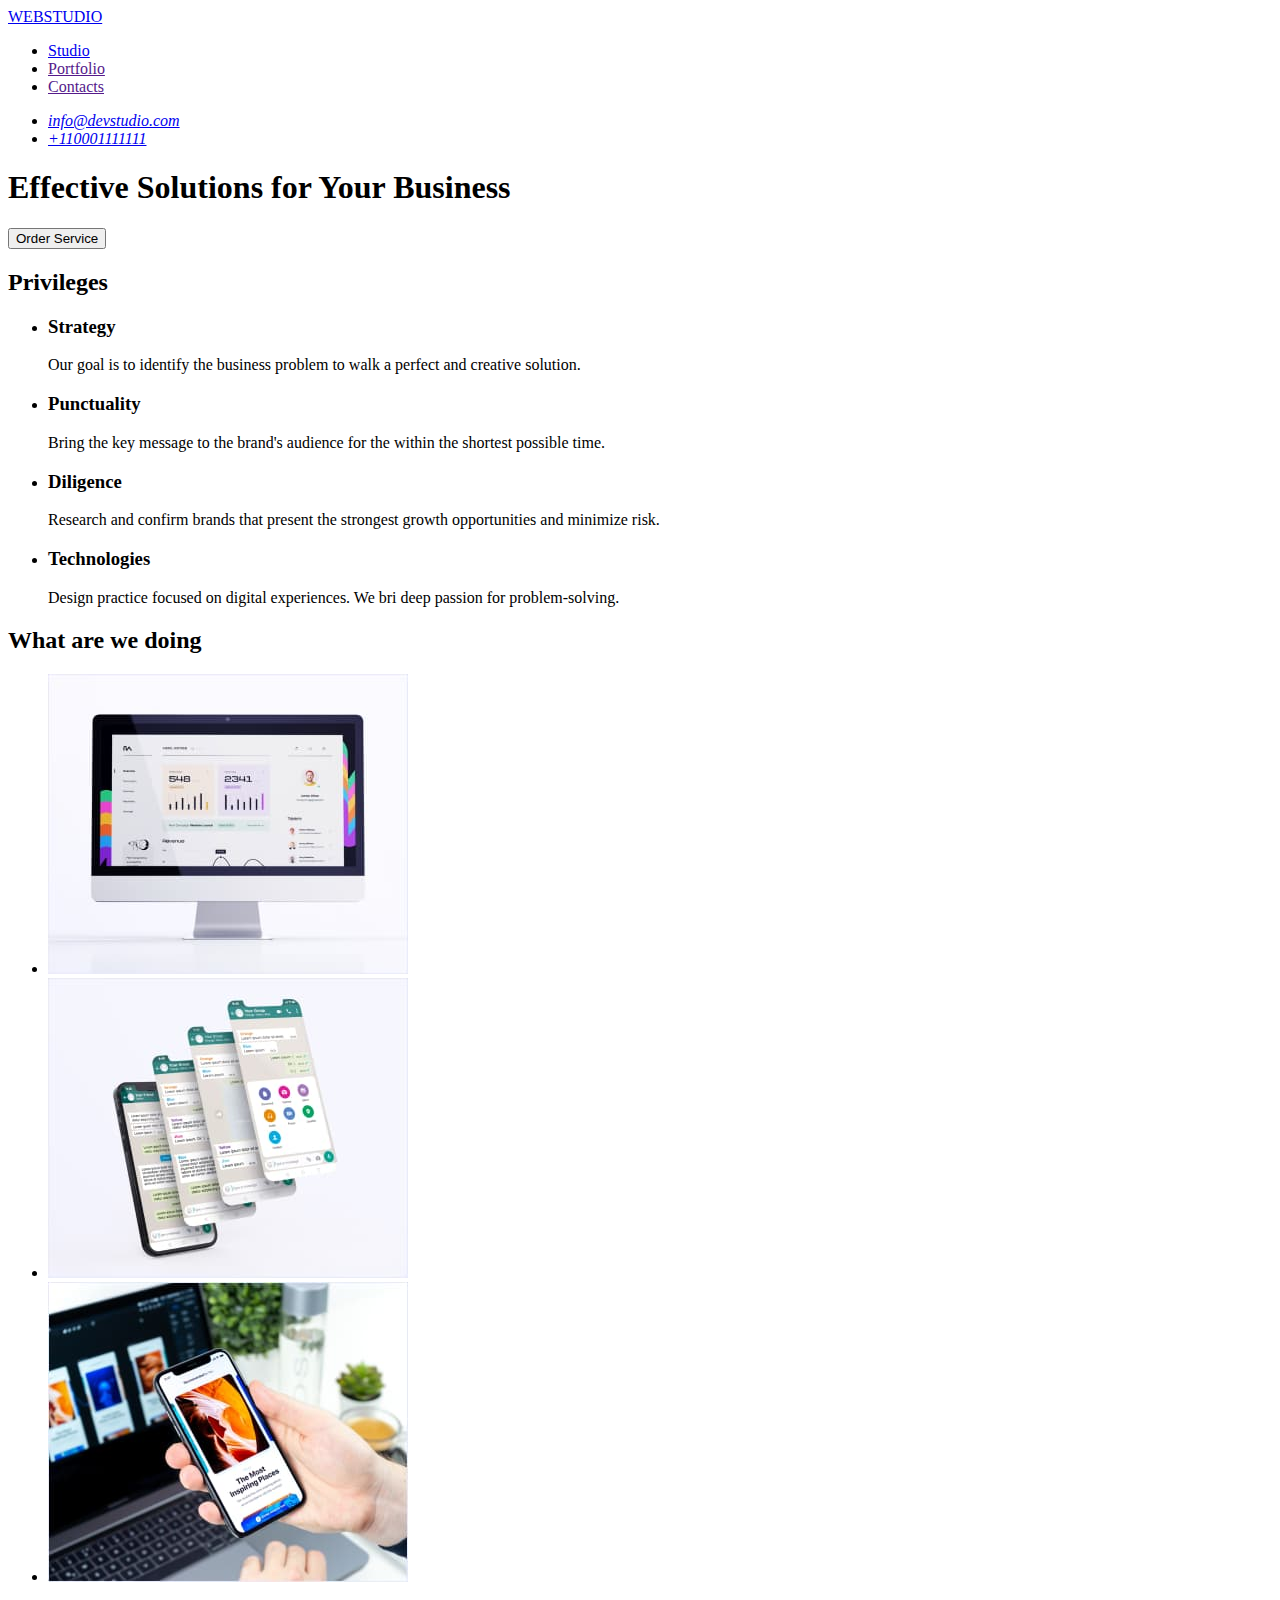
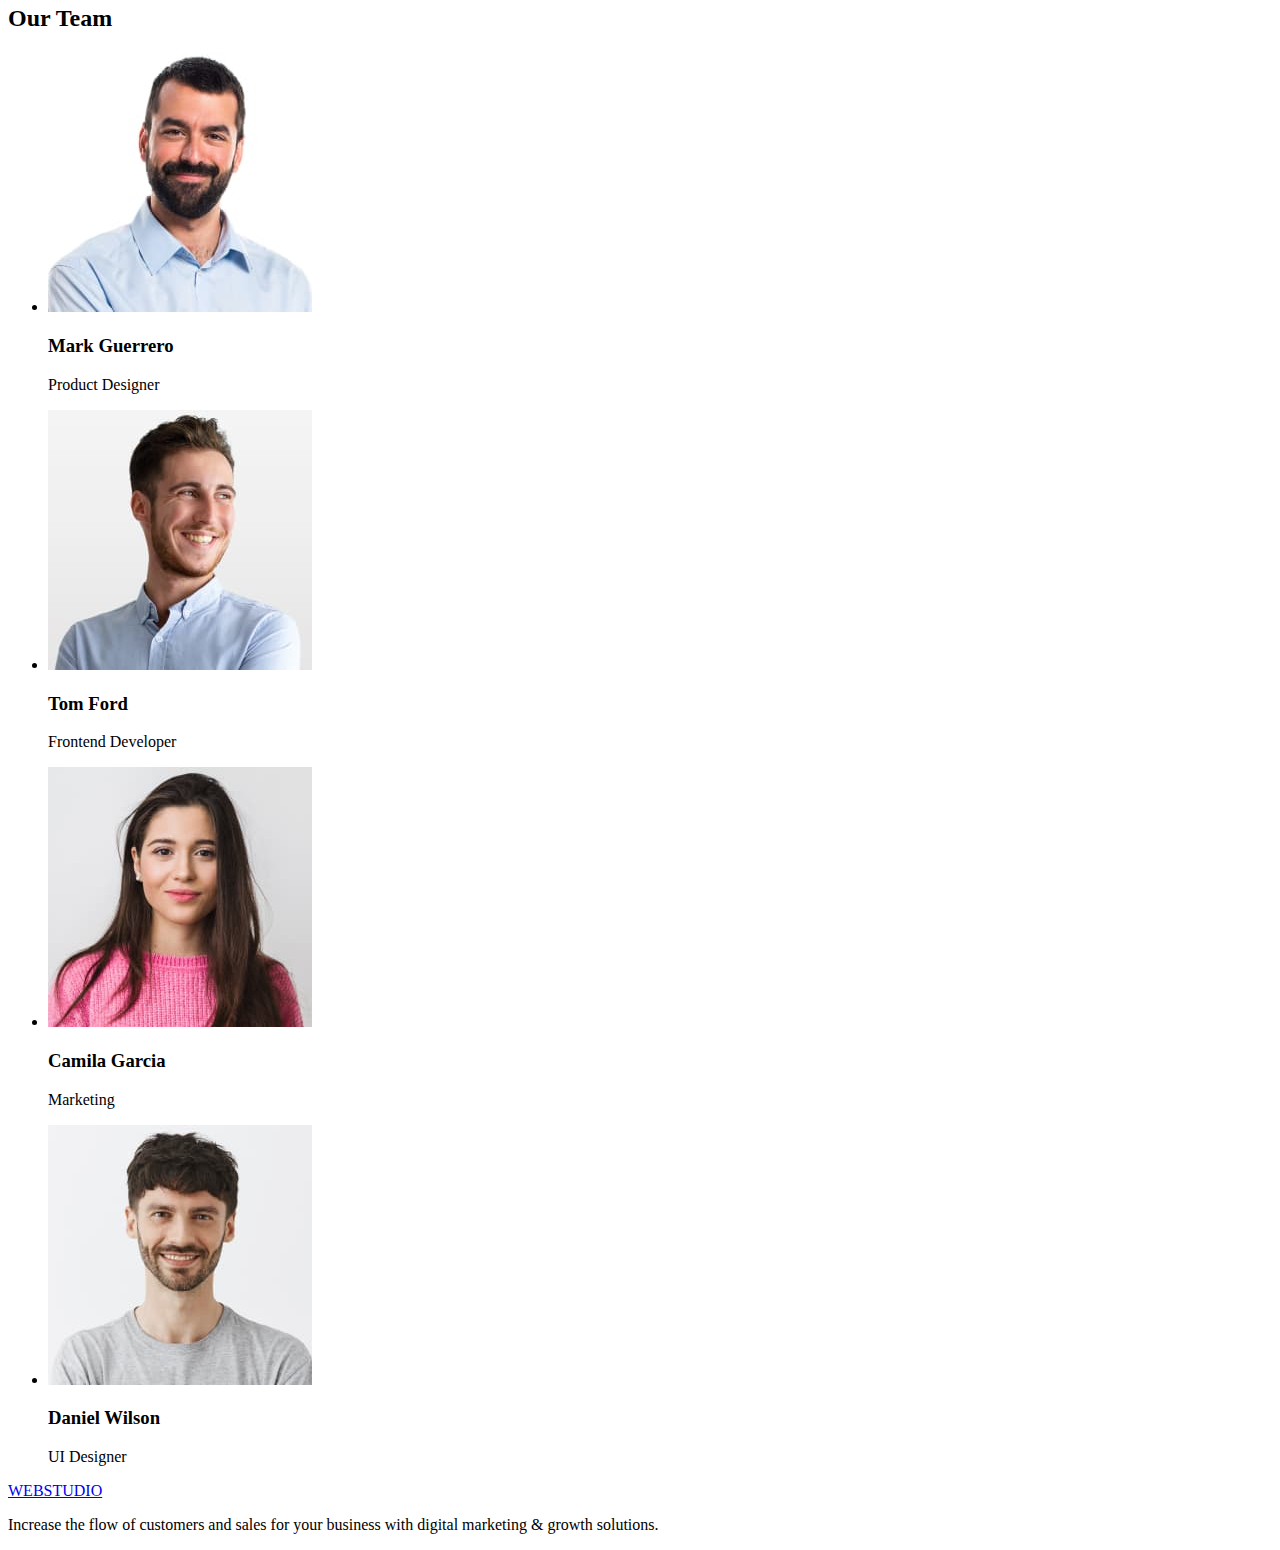
==== index.html @ 7f8f4b5c "Initial commit" ====
<!DOCTYPE html>
<html lang="en">
  <head>
    <meta charset="UTF-8" />
    <meta http-equiv="X-UA-Compatible" content="IE=edge" />
    <meta name="home-work-1" content="taping code" />
    <title>home-work-1</title>
  </head>
  <body>
    <!--Навігаційний заголовок-->
    <header>
      <nav>
        <a href="./index.html">WEBSTUDIO</a>
        <ul>
          <li><a href="./index.html">Studio</a></li>
          <li><a href="">Portfolio</a></li>
          <li><a href="">Contacts</a></li>
        </ul>
      </nav>
      <address>
        <ul>
          <li><a href="mailto:info@devstudio.com">info@devstudio.com</a></li>
          <li><a href="tel:+110001111111">+110001111111</a></li>
        </ul>
      </address>
    </header>
    <!--Підзаголовок-->
    <main>
      <section>
        <h1>Effective Solutions for Your Business</h1>
        <button type="button">Order Service</button>
      </section>

      <!--Переваги-->
      <section>
        <h2>Privileges</h2>
        <ul>
          <li>
            <h3>Strategy</h3>
            <p>
              Our goal is to identify the business problem to walk a perfect and
              creative solution.
            </p>
          </li>

          <li>
            <h3>Punctuality</h3>
            <p>
              Bring the key message to the brand's audience for the within the
              shortest possible time.
            </p>
          </li>
          <li>
            <h3>Diligence</h3>
            <p>
              Research and confirm brands that present the strongest growth
              opportunities and minimize risk.
            </p>
          </li>
          <li>
            <h3>Technologies</h3>
            <p>
              Design practice focused on digital experiences. We bri deep
              passion for problem-solving.
            </p>
          </li>
        </ul>
      </section>
      <!--Приклади робіт-->
      <section>
        <h2>What are we doing</h2>
        <ul>
          <li>
            <img
              src="./images/monitor.jpg"
              alt="Computer monitor"
              width="360"
              height="300"
            />
          </li>
          <li>
            <img
              src="./images/handy-display.jpg"
              alt="mobile fone display"
              width="360"
              height="300"
            />
          </li>
          <li>
            <img
              src="./images/handy-hand-laptop.jpg"
              alt="mobile fone in the hand"
              width="360"
              height="300"
            />
          </li>
        </ul>
      </section>

      <!--Team consist-->

      <section>
        <h2>Our Team</h2>
        <ul>
          <li>
            <img
              src="./images/marc-guererro.jpg"
              alt="face of man"
              width="264"
              height="260"
            />
            <h3>Mark Guerrero</h3>
            <p>Product Designer</p>
          </li>
          <li>
            <img
              src="./images/tom-ford.jpg"
              alt="man face"
              width="264"
              height="260"
            />
            <h3>Tom Ford</h3>
            <p>Frontend Developer</p>
          </li>
          <li>
            <img
              src="./images/camila-garsia.jpg"
              alt="woman face"
              width="264"
              height="260"
            />
            <h3>Camila Garcia</h3>
            <p>Marketing</p>
          </li>
          <li>
            <img
              src="./images/daniel-wilson.jpg"
              alt="face of man"
              width="264"
              height="260"
            />
            <h3>Daniel Wilson</h3>
            <p>UI Designer</p>
          </li>
        </ul>
      </section>
    </main>
    <!-- Footer-->
    <footer>
      <a href="./index.html">WEBSTUDIO</a>
      <p>
        Increase the flow of customers and sales for your business with digital
        marketing & growth solutions.
      </p>
    </footer>
  </body>
</html>
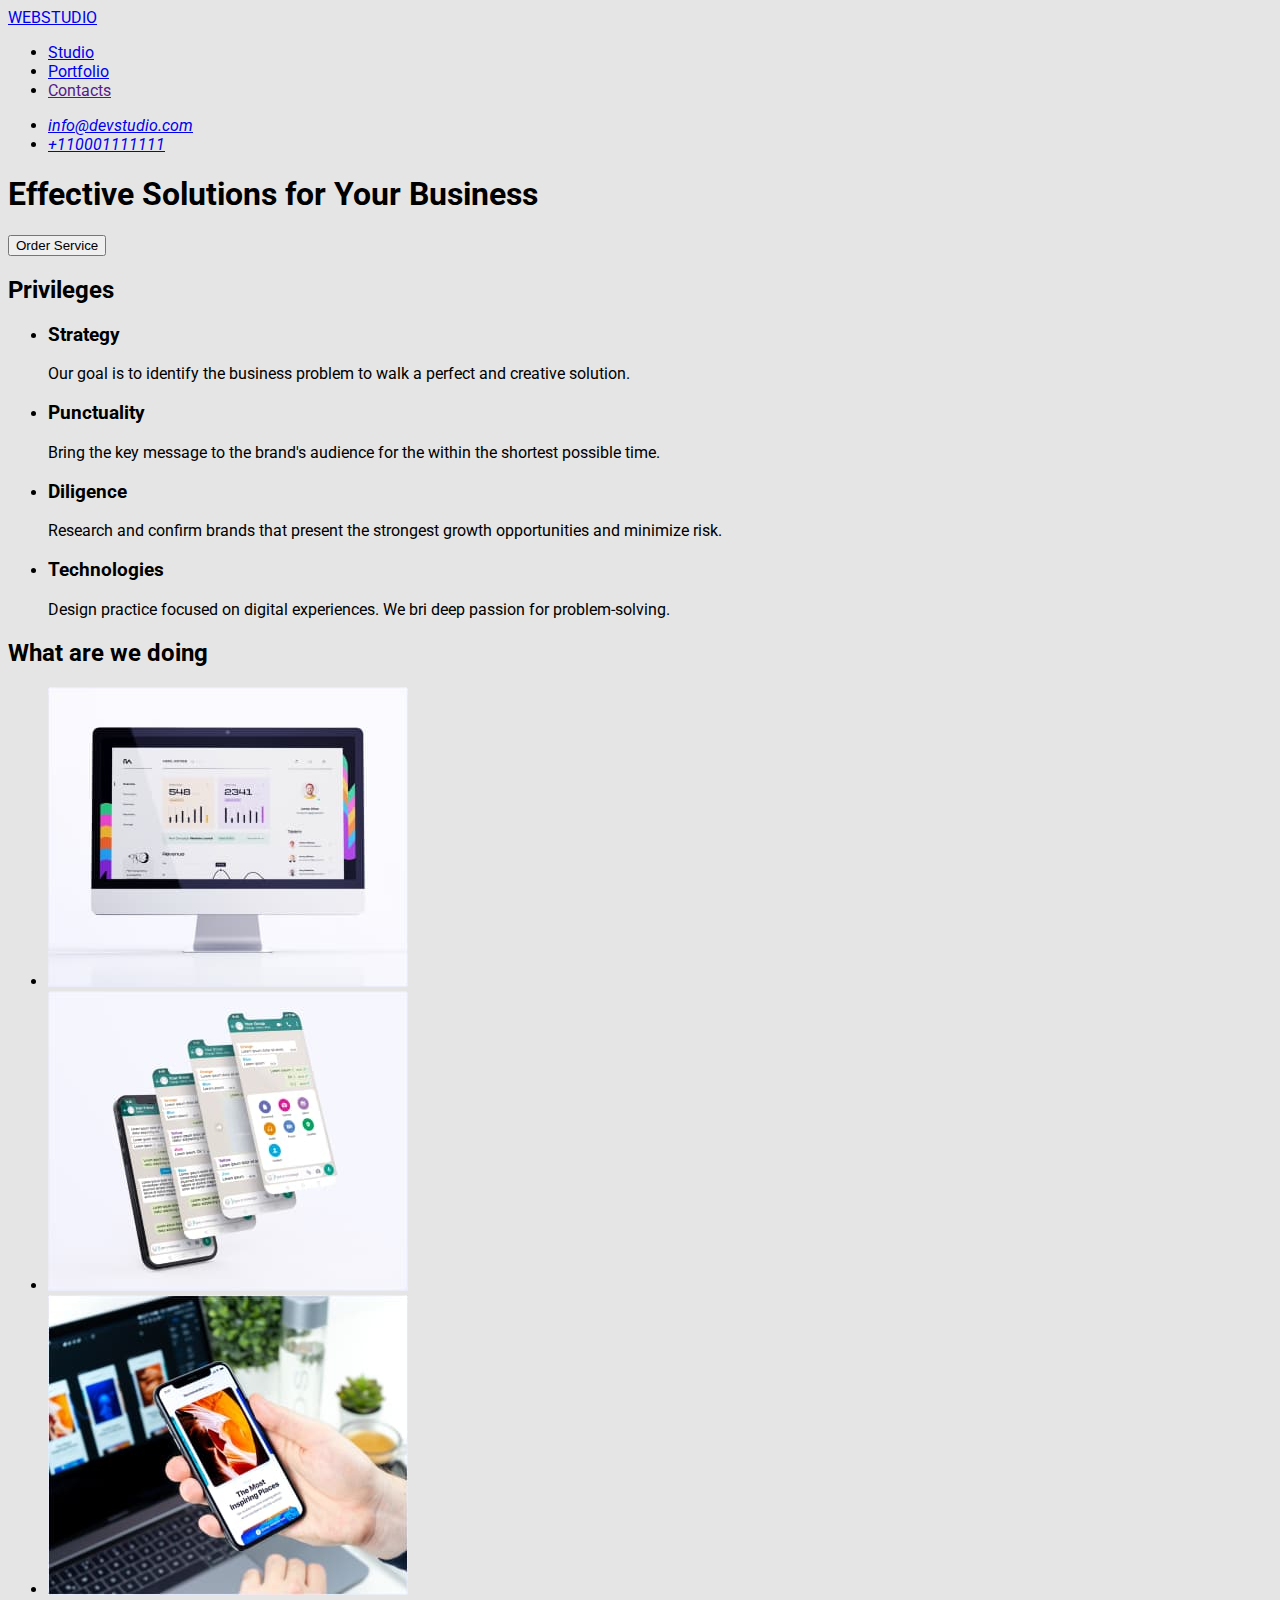
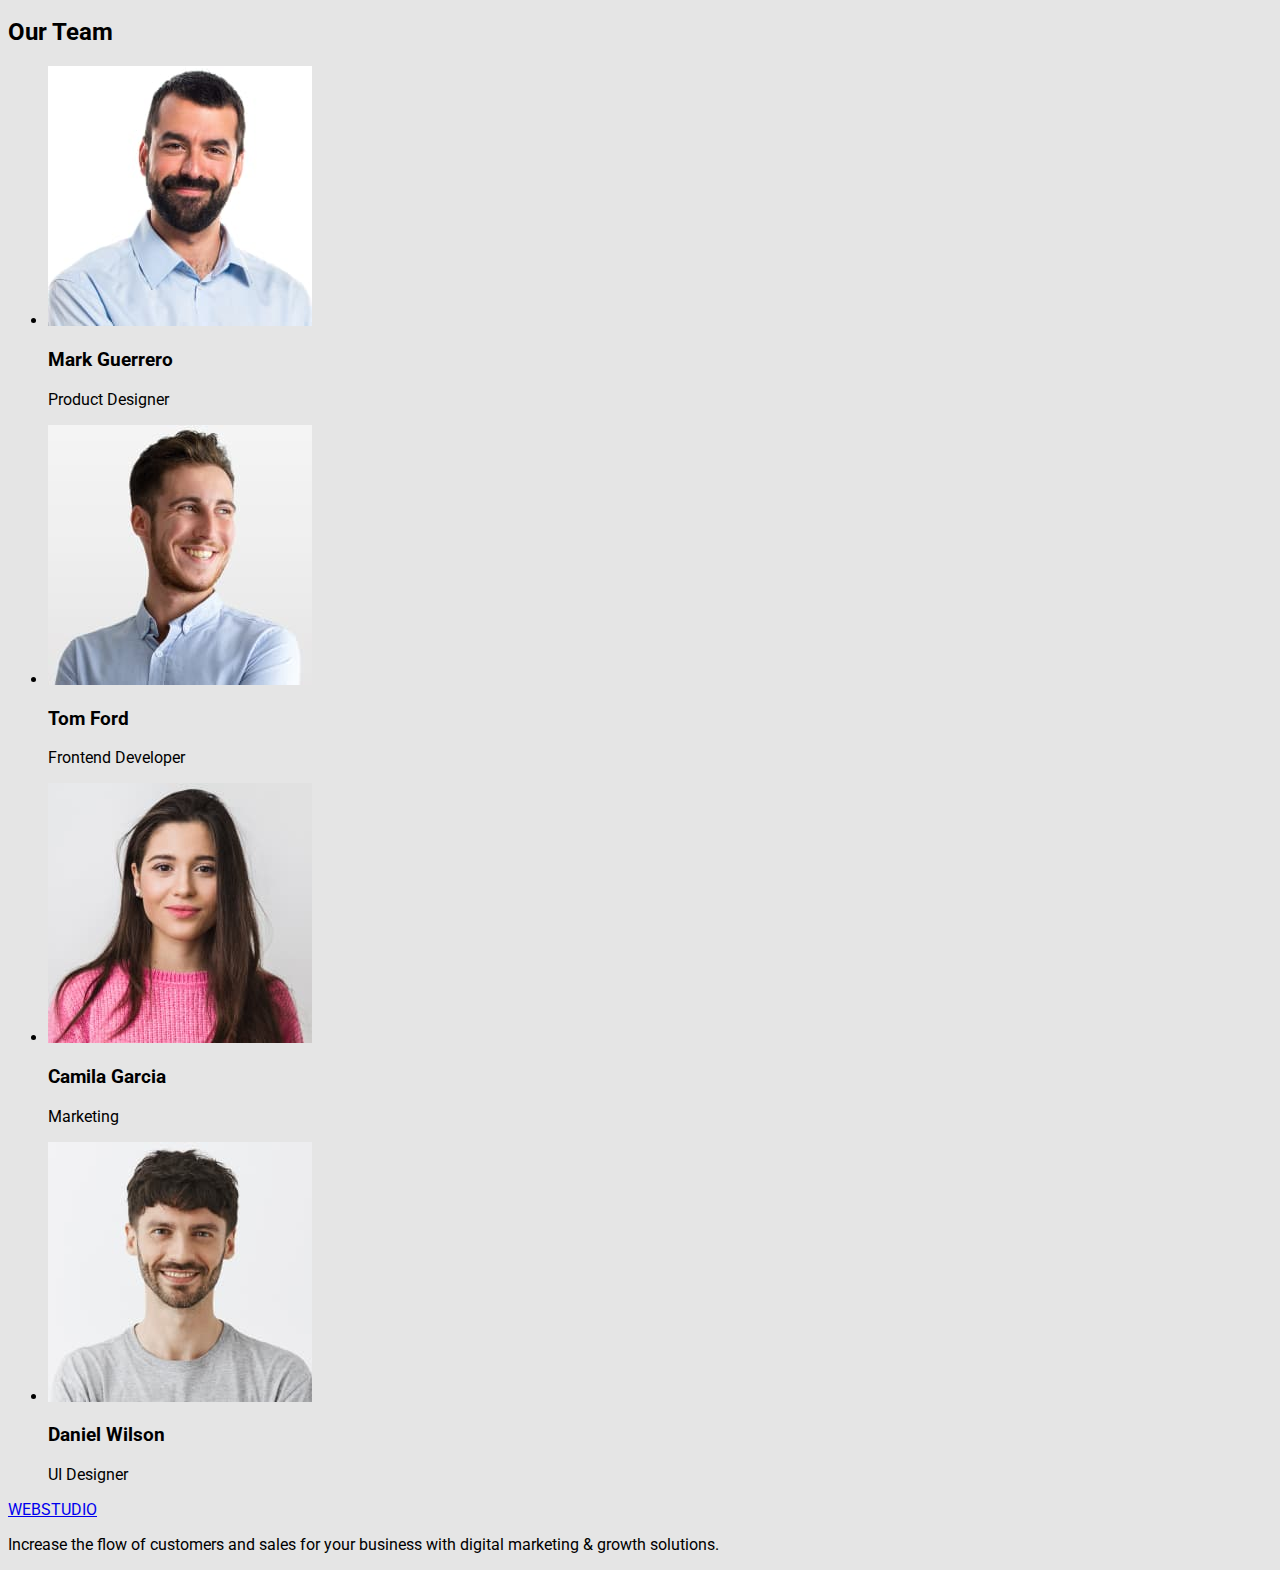
==== commit 6388204f: "eded portfolio+css" ====
--- a/index.html
+++ b/index.html
@@ -4,7 +4,14 @@
     <meta charset="UTF-8" />
     <meta http-equiv="X-UA-Compatible" content="IE=edge" />
     <meta name="home-work-1" content="taping code" />
-    <title>home-work-1</title>
+    <title>home-work-2</title>
+    <link rel="preconnect" href="https://fonts.googleapis.com" />
+    <link rel="preconnect" href="https://fonts.gstatic.com" crossorigin />
+    <link
+      href="https://fonts.googleapis.com/css2?family=Raleway:wght@800&family=Roboto:wght@400;500;700;900&display=swap"
+      rel="stylesheet"
+    />
+    <link rel="stylesheet" href="./css/style.css" />
   </head>
   <body>
     <!--Навігаційний заголовок-->
@@ -13,7 +20,7 @@
         <a href="./index.html">WEBSTUDIO</a>
         <ul>
           <li><a href="./index.html">Studio</a></li>
-          <li><a href="">Portfolio</a></li>
+          <li><a href="./portfolio.html">Portfolio</a></li>
           <li><a href="">Contacts</a></li>
         </ul>
       </nav>
--- a/css/style.css
+++ b/css/style.css
@@ -0,0 +1,8 @@
+:root {
+  --main-text-color: #2e2f42;
+}
+body {
+  font-family: 'Raleway', sans-serif;
+  font-family: 'Roboto', sans-serif;
+  background-color: #e5e5e5;
+}
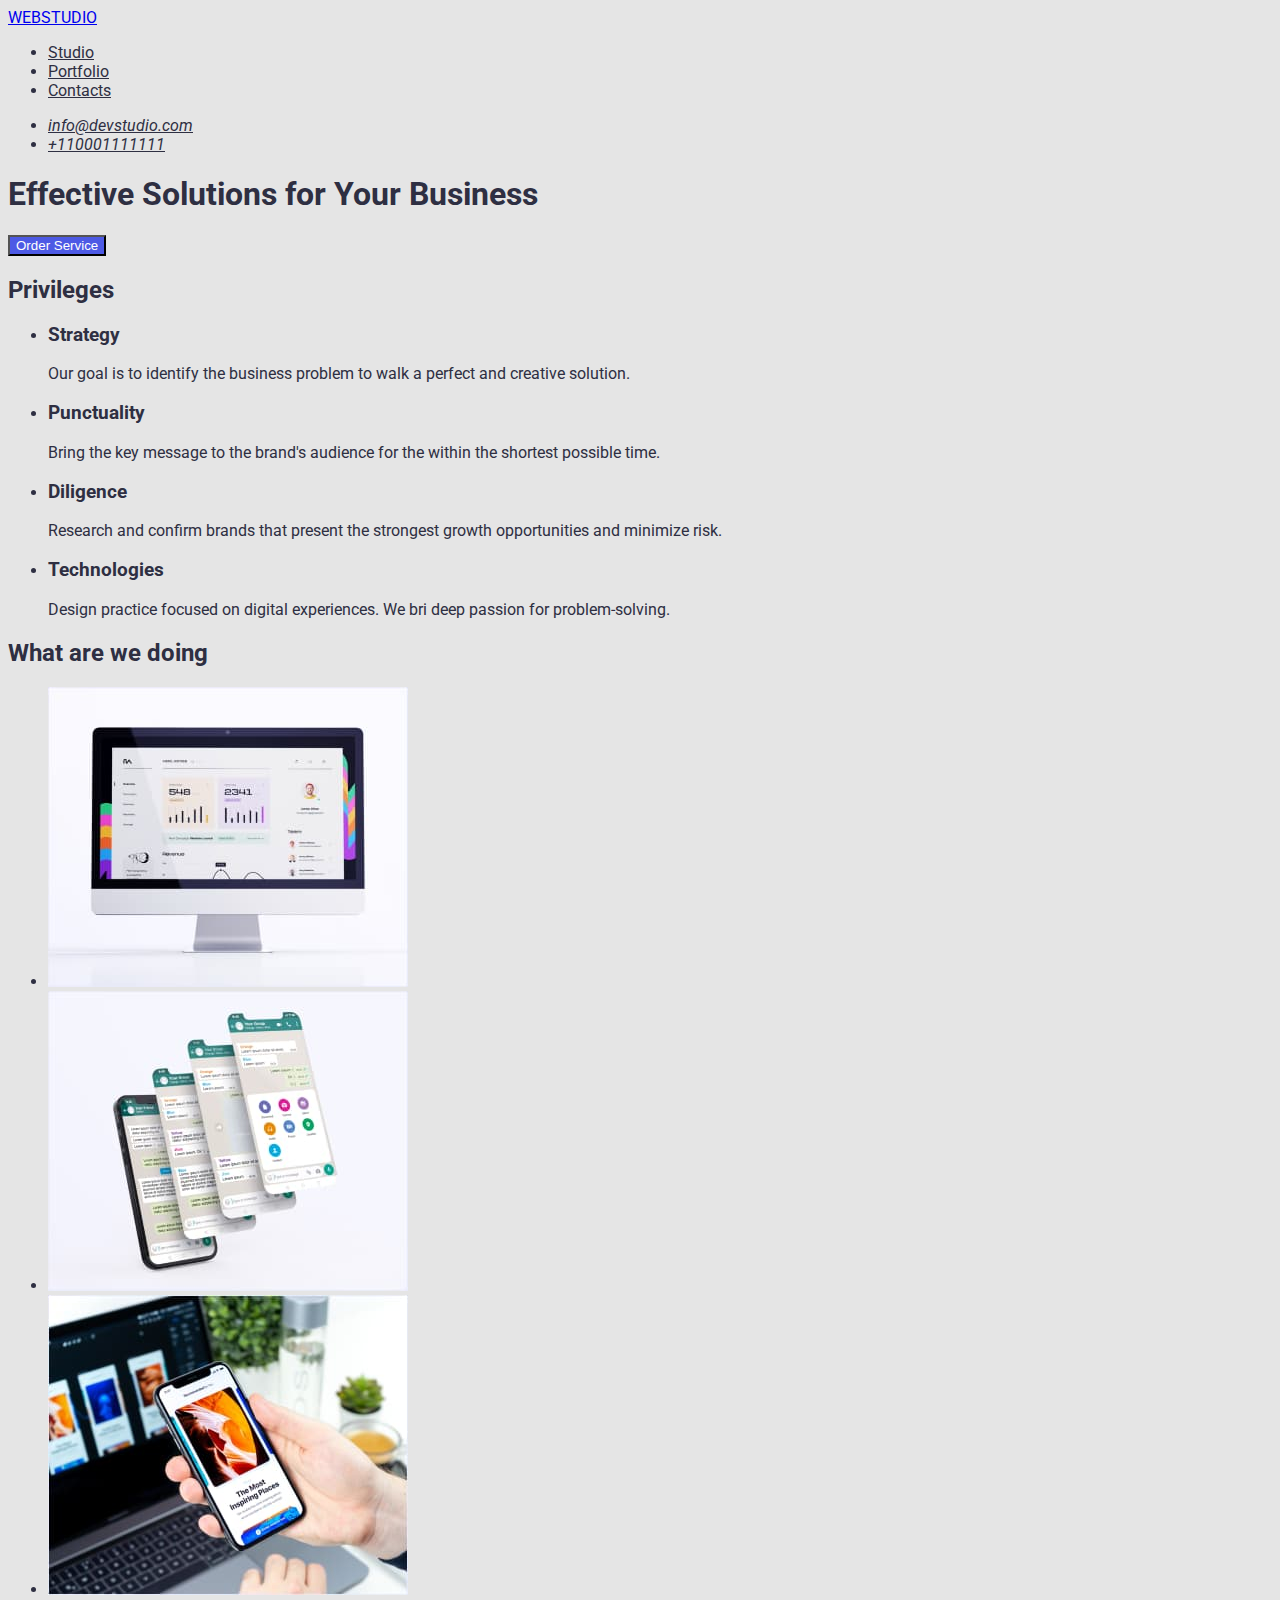
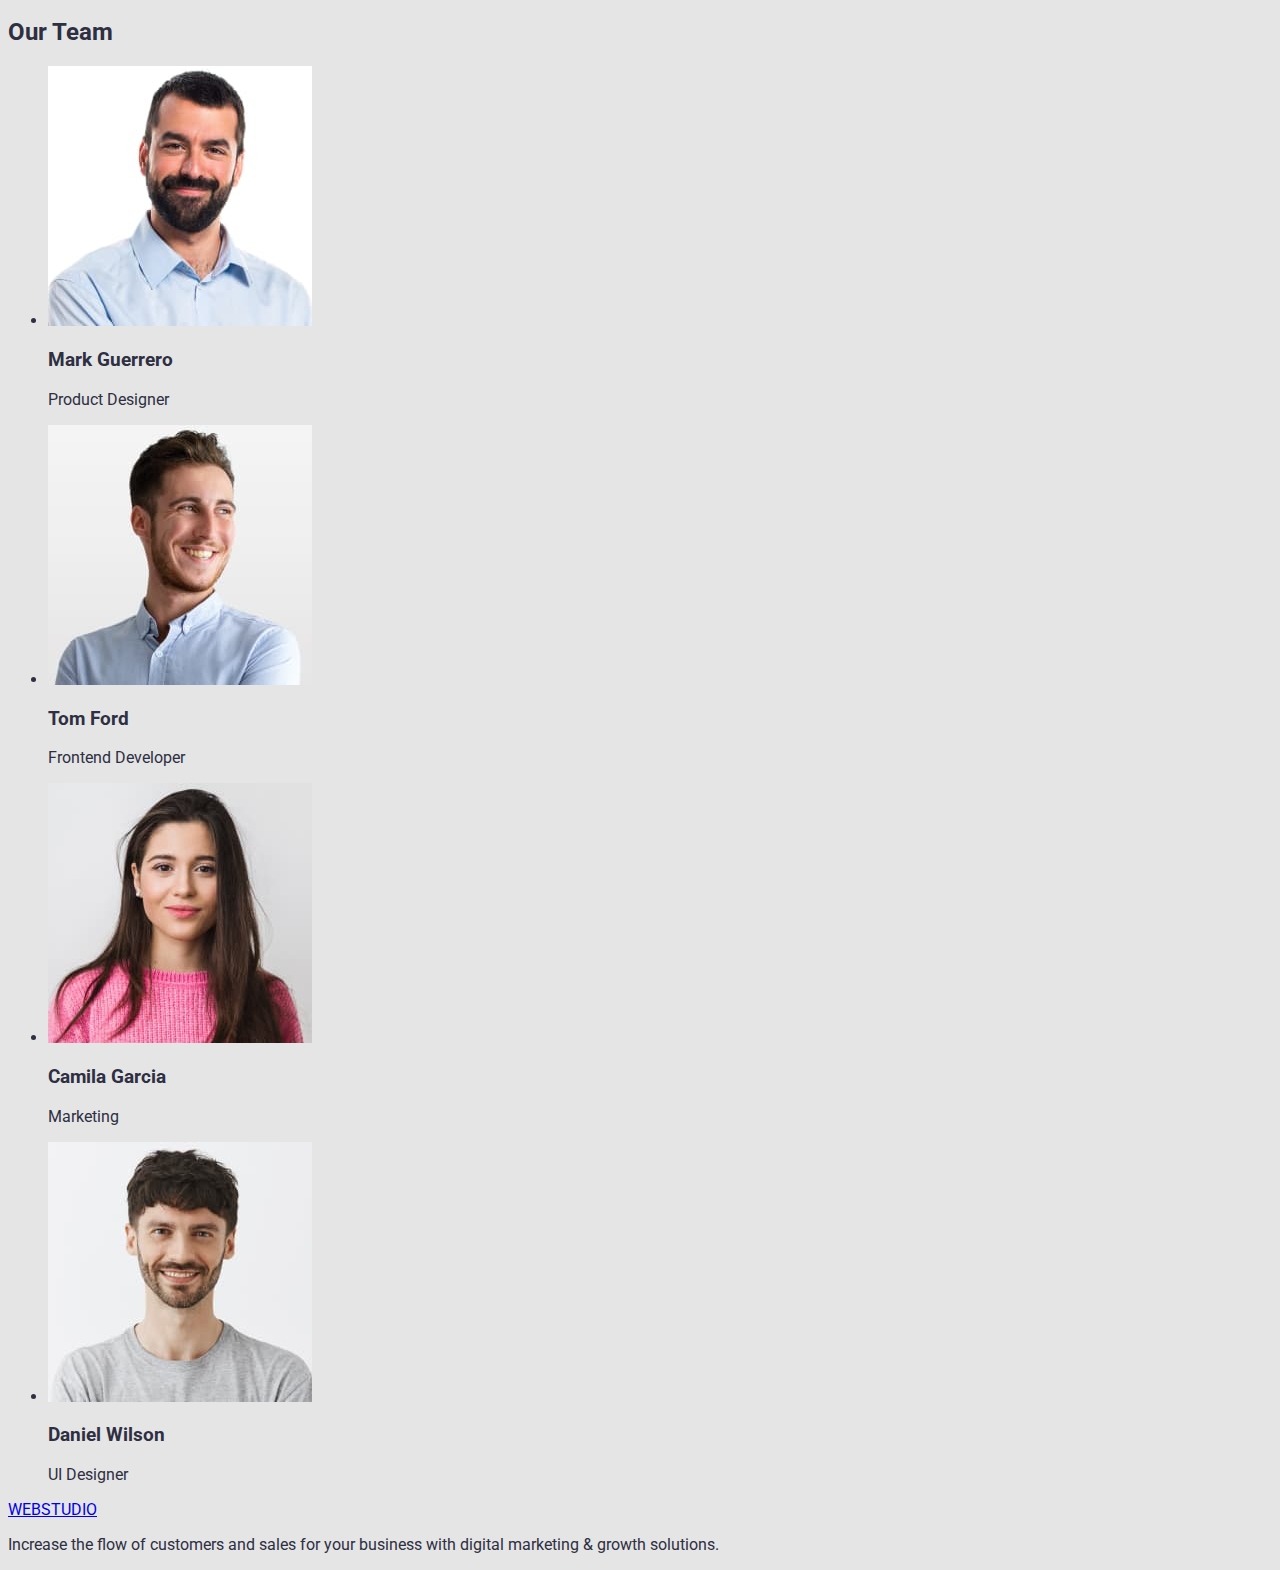
==== commit f4c10826: "colorising" ====
--- a/index.html
+++ b/index.html
@@ -19,15 +19,27 @@
       <nav>
         <a href="./index.html">WEBSTUDIO</a>
         <ul>
-          <li><a href="./index.html">Studio</a></li>
-          <li><a href="./portfolio.html">Portfolio</a></li>
-          <li><a href="">Contacts</a></li>
+          <li>
+            <a href="./index.html" class="page navigation">Studio</a>
+          </li>
+          <li>
+            <a href="./portfolio.html" class="page navigation">Portfolio</a>
+          </li>
+          <li><a href="" class="page navigation">Contacts</a></li>
         </ul>
       </nav>
       <address>
         <ul>
-          <li><a href="mailto:info@devstudio.com">info@devstudio.com</a></li>
-          <li><a href="tel:+110001111111">+110001111111</a></li>
+          <li>
+            <a href="mailto:info@devstudio.com" class="page navigation"
+              >info@devstudio.com</a
+            >
+          </li>
+          <li>
+            <a href="tel:+110001111111" class="page navigation"
+              >+110001111111</a
+            >
+          </li>
         </ul>
       </address>
     </header>
@@ -35,7 +47,7 @@
     <main>
       <section>
         <h1>Effective Solutions for Your Business</h1>
-        <button type="button">Order Service</button>
+        <button type="button" class="button primary">Order Service</button>
       </section>
 
       <!--Переваги-->
--- a/css/style.css
+++ b/css/style.css
@@ -1,8 +1,36 @@
 :root {
   --main-text-color: #2e2f42;
+  --primiry-white-color: #ffffff;
+  --button-color: #4d5ae5;
+  --secondary-text-color: #434455;
 }
 body {
   font-family: 'Raleway', sans-serif;
   font-family: 'Roboto', sans-serif;
   background-color: #e5e5e5;
+  color: var(--main-text-color);
 }
+/*Navigation*/
+.page.navigation {
+  color: var(--main-text-color);
+}
+.page.navigation:hover {
+  color: #404bbf;
+}
+/*Button*/
+
+.button {
+  color: var(--main-text-color);
+  background-color: var(--primiry-white-color);
+}
+.button.primary {
+  background-color: var(--button-color);
+  color: var(--primiry-white-color);
+}
+.button.secondary {
+  background-color: #f4f4fd;
+  color: var(--button-color);
+}
+.button.primary:hover {
+  background-color: #404bbf;
+}
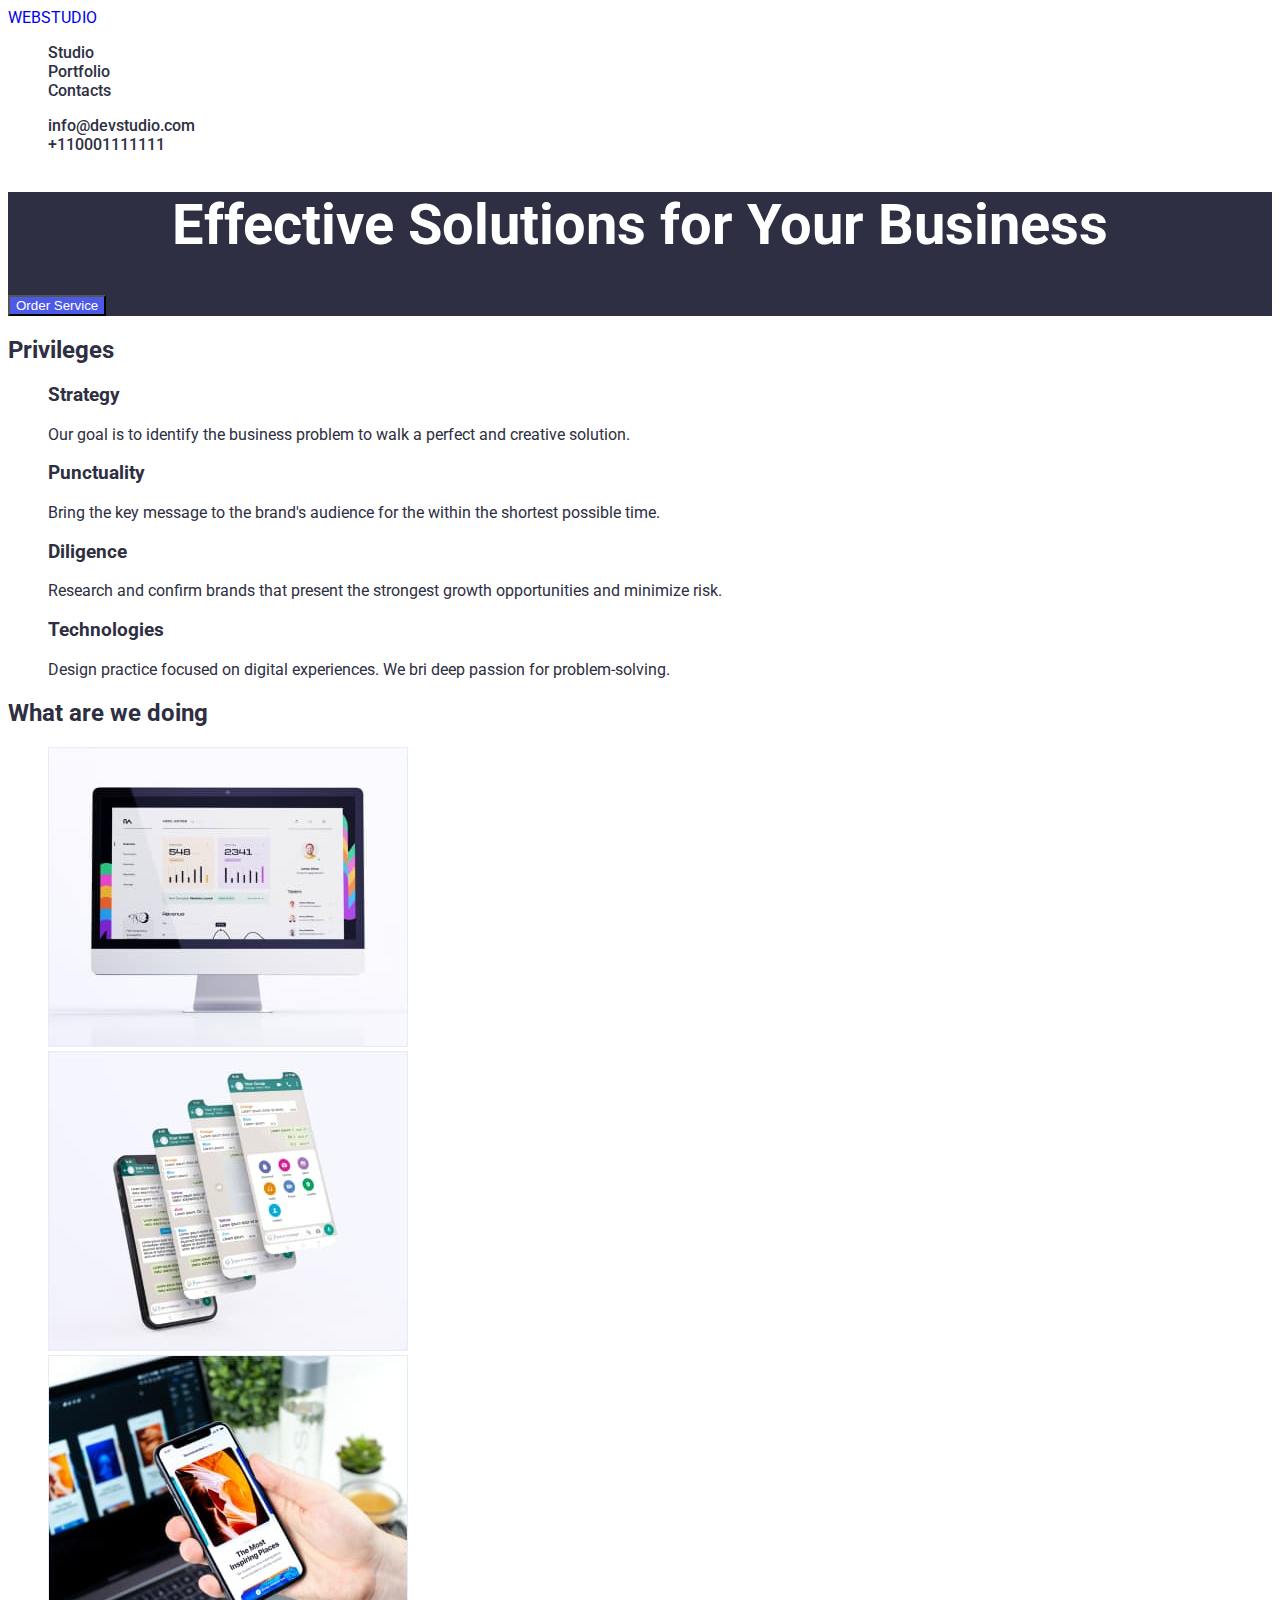
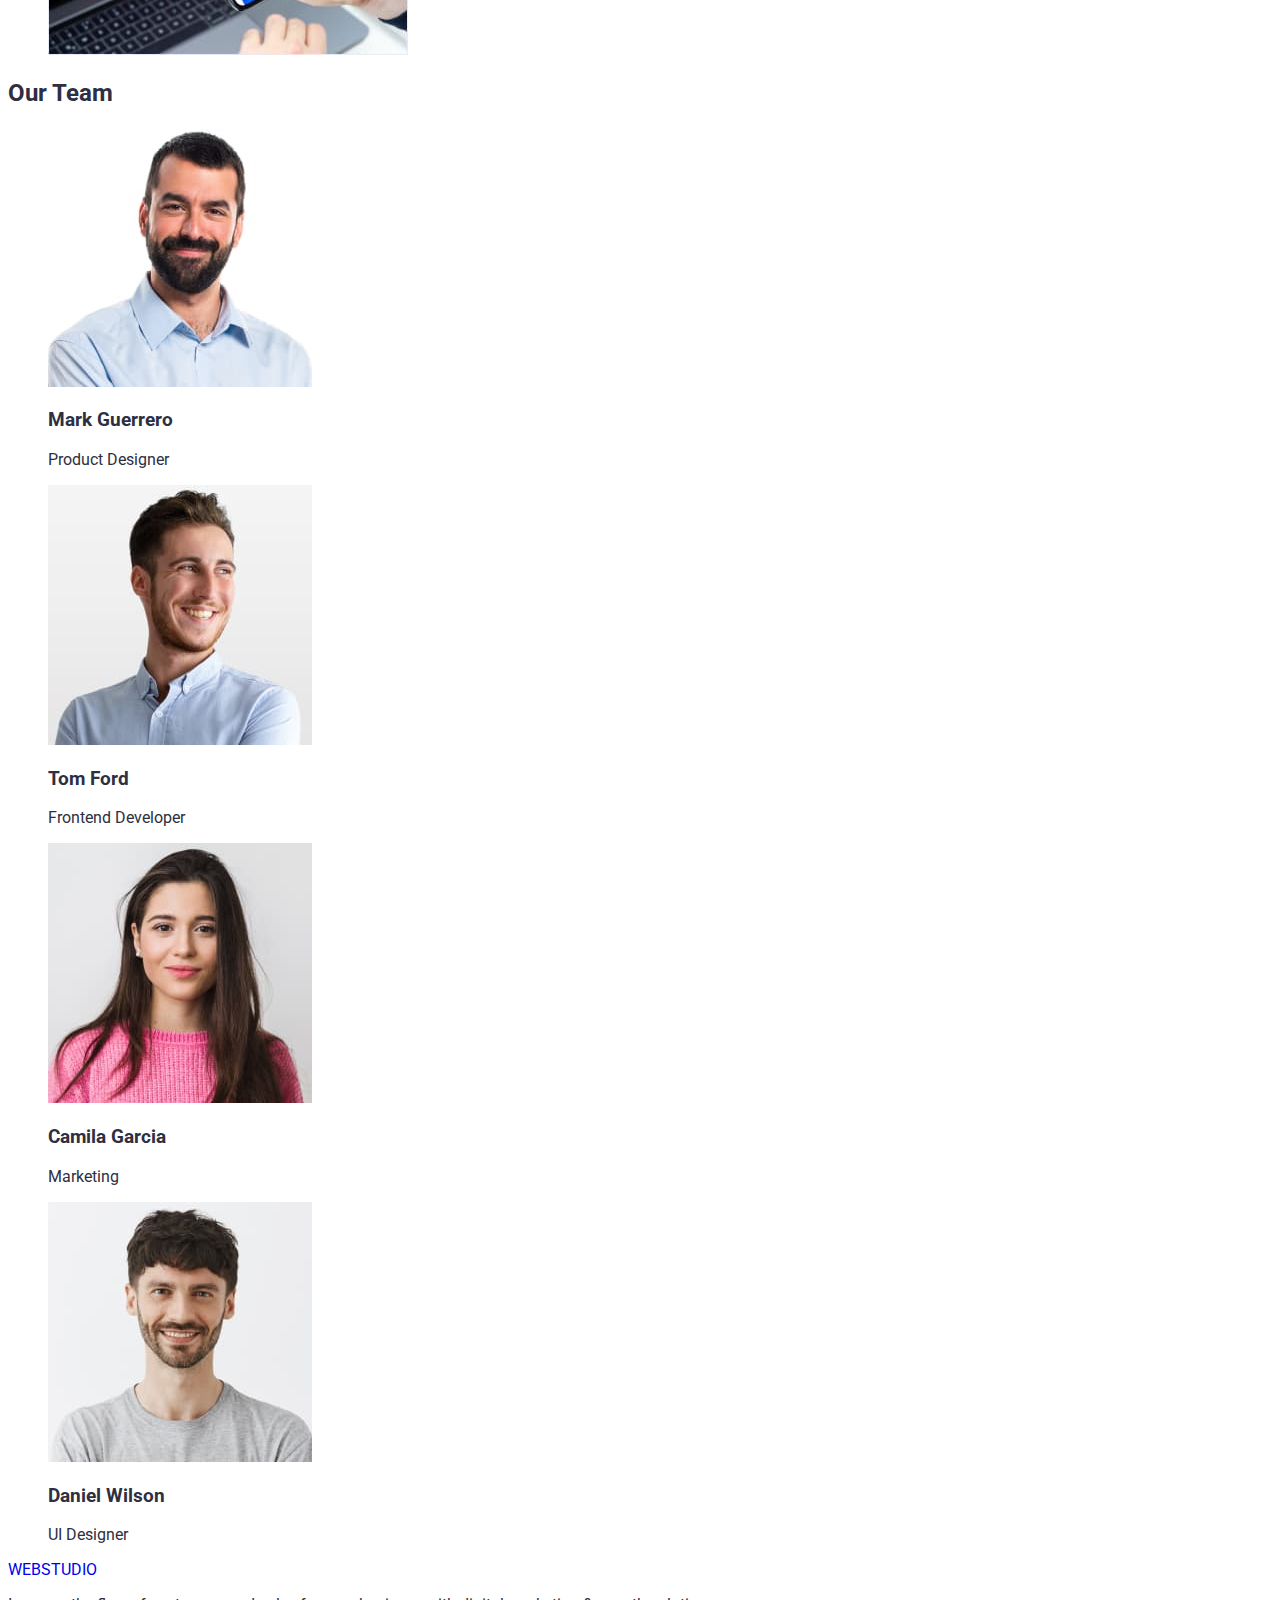
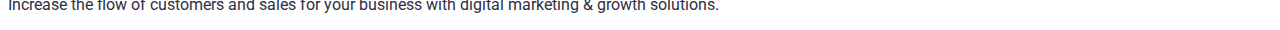
==== commit fd854746: "hover+focus" ====
--- a/index.html
+++ b/index.html
@@ -18,25 +18,28 @@
     <header>
       <nav>
         <a href="./index.html">WEBSTUDIO</a>
+
+        <!--Navigation-->
+
         <ul>
           <li>
-            <a href="./index.html" class="page navigation">Studio</a>
+            <a class="page navigation" href="./index.html">Studio</a>
           </li>
           <li>
-            <a href="./portfolio.html" class="page navigation">Portfolio</a>
+            <a class="page navigation" href="./portfolio.html">Portfolio</a>
           </li>
-          <li><a href="" class="page navigation">Contacts</a></li>
+          <li><a class="page navigation" href="">Contacts</a></li>
         </ul>
       </nav>
       <address>
         <ul>
           <li>
-            <a href="mailto:info@devstudio.com" class="page navigation"
+            <a class="page navigation" href="mailto:info@devstudio.com"
               >info@devstudio.com</a
             >
           </li>
           <li>
-            <a href="tel:+110001111111" class="page navigation"
+            <a class="page navigation" href="tel:+110001111111"
               >+110001111111</a
             >
           </li>
@@ -45,8 +48,8 @@
     </header>
     <!--Підзаголовок-->
     <main>
-      <section>
-        <h1>Effective Solutions for Your Business</h1>
+      <section class="main title">
+        <h1 class="title text">Effective Solutions for Your Business</h1>
         <button type="button" class="button primary">Order Service</button>
       </section>
 
--- a/css/style.css
+++ b/css/style.css
@@ -7,15 +7,42 @@
 body {
   font-family: 'Raleway', sans-serif;
   font-family: 'Roboto', sans-serif;
-  background-color: #e5e5e5;
+  background-color: #ffffff;
   color: var(--main-text-color);
 }
+ul {
+  list-style: none;
+}
+a {
+  text-decoration: none;
+}
+
 /*Navigation*/
 .page.navigation {
   color: var(--main-text-color);
 }
-.page.navigation:hover {
+.page.navigation:hover,
+.page.navigation:focus {
   color: #404bbf;
+}
+.page.navigation {
+  font-family: 'Roboto';
+  font-style: normal;
+  font-weight: 500;
+  font-size: 16px;
+}
+/* Main */
+.main.title {
+  background-color: var(--main-text-color);
+  color: var(--primiry-white-color);
+}
+.title.text {
+  font-family: 'Roboto';
+  font-style: normal;
+  font-weight: 700;
+  font-size: 56px;
+  line: 107%;
+  text-align: center;
 }
 /*Button*/
 
@@ -31,6 +58,15 @@
   background-color: #f4f4fd;
   color: var(--button-color);
 }
-.button.primary:hover {
+.button.primary:hover,
+.button.primary:focus {
   background-color: #404bbf;
 }
+
+/* Section */
+.sec.privileges {
+  width: 1128px;
+  height: 104px;
+  left: 156px;
+  top: 792px;
+}
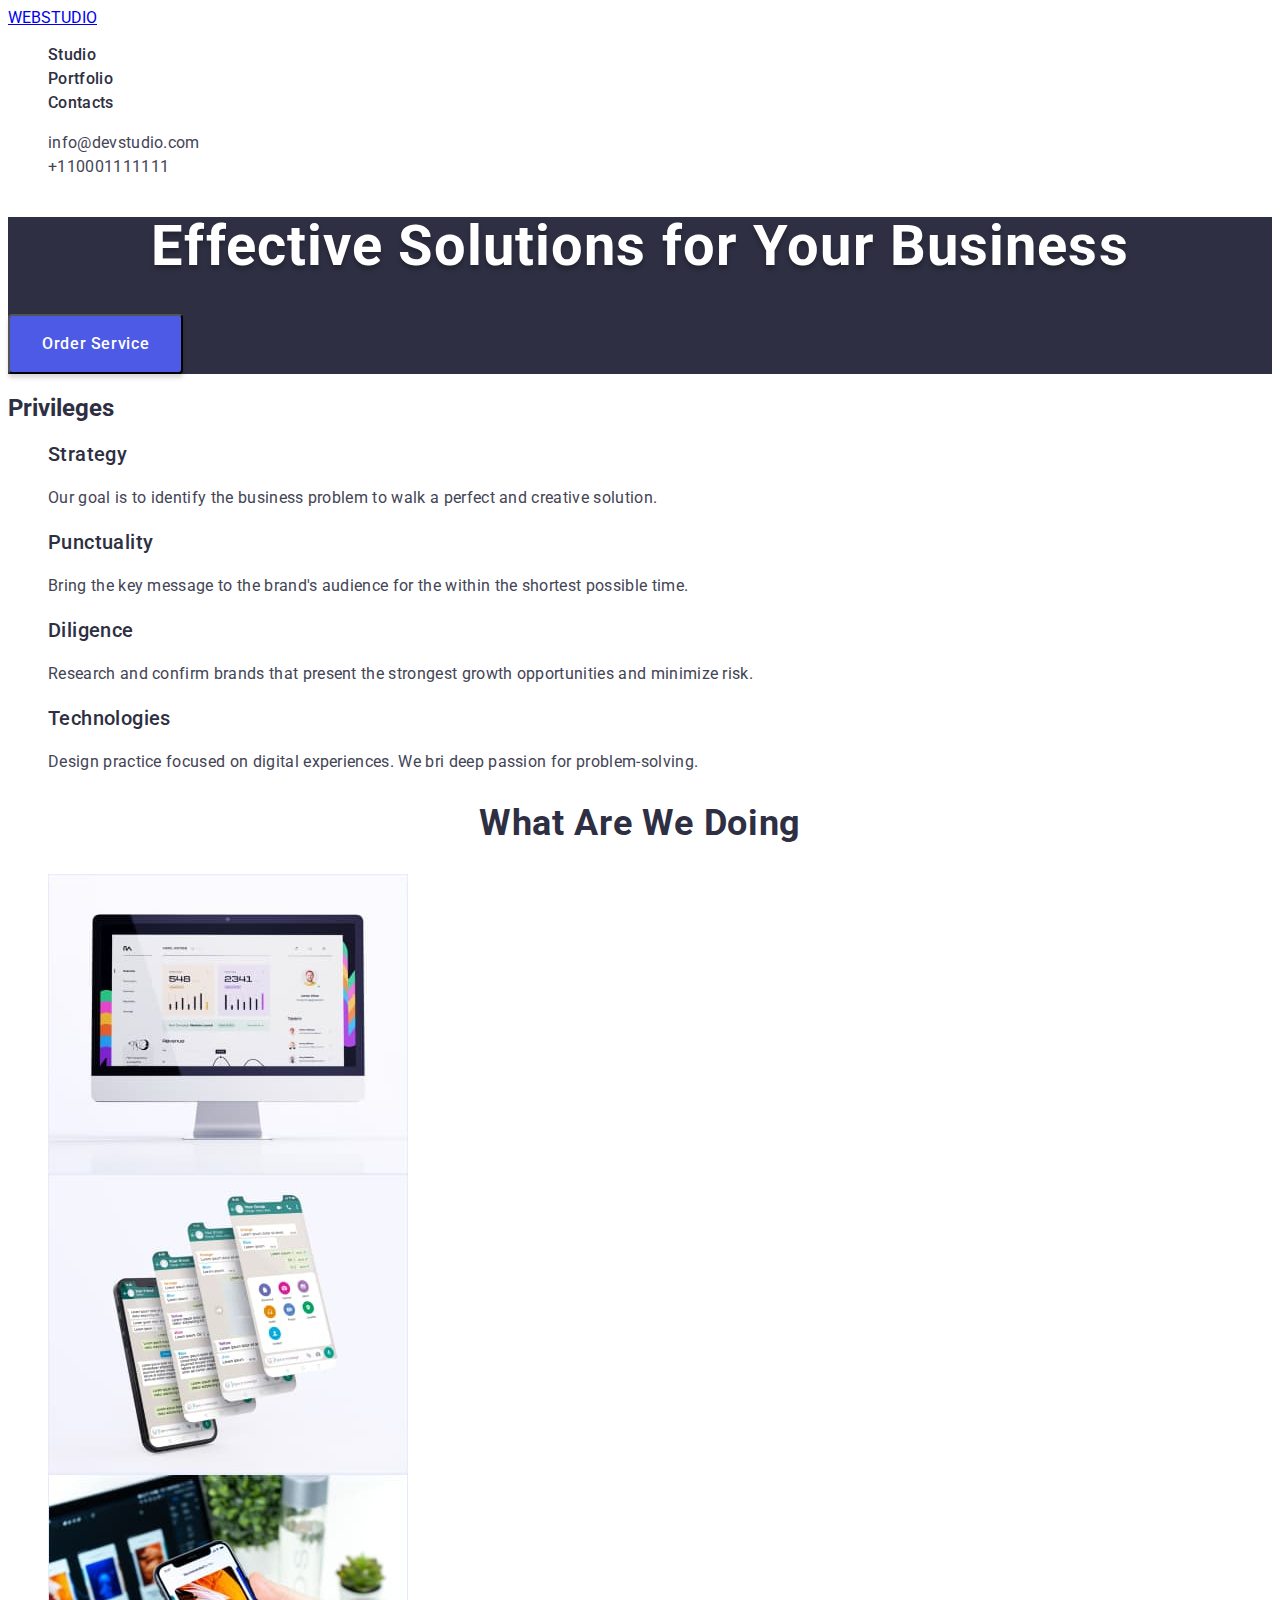
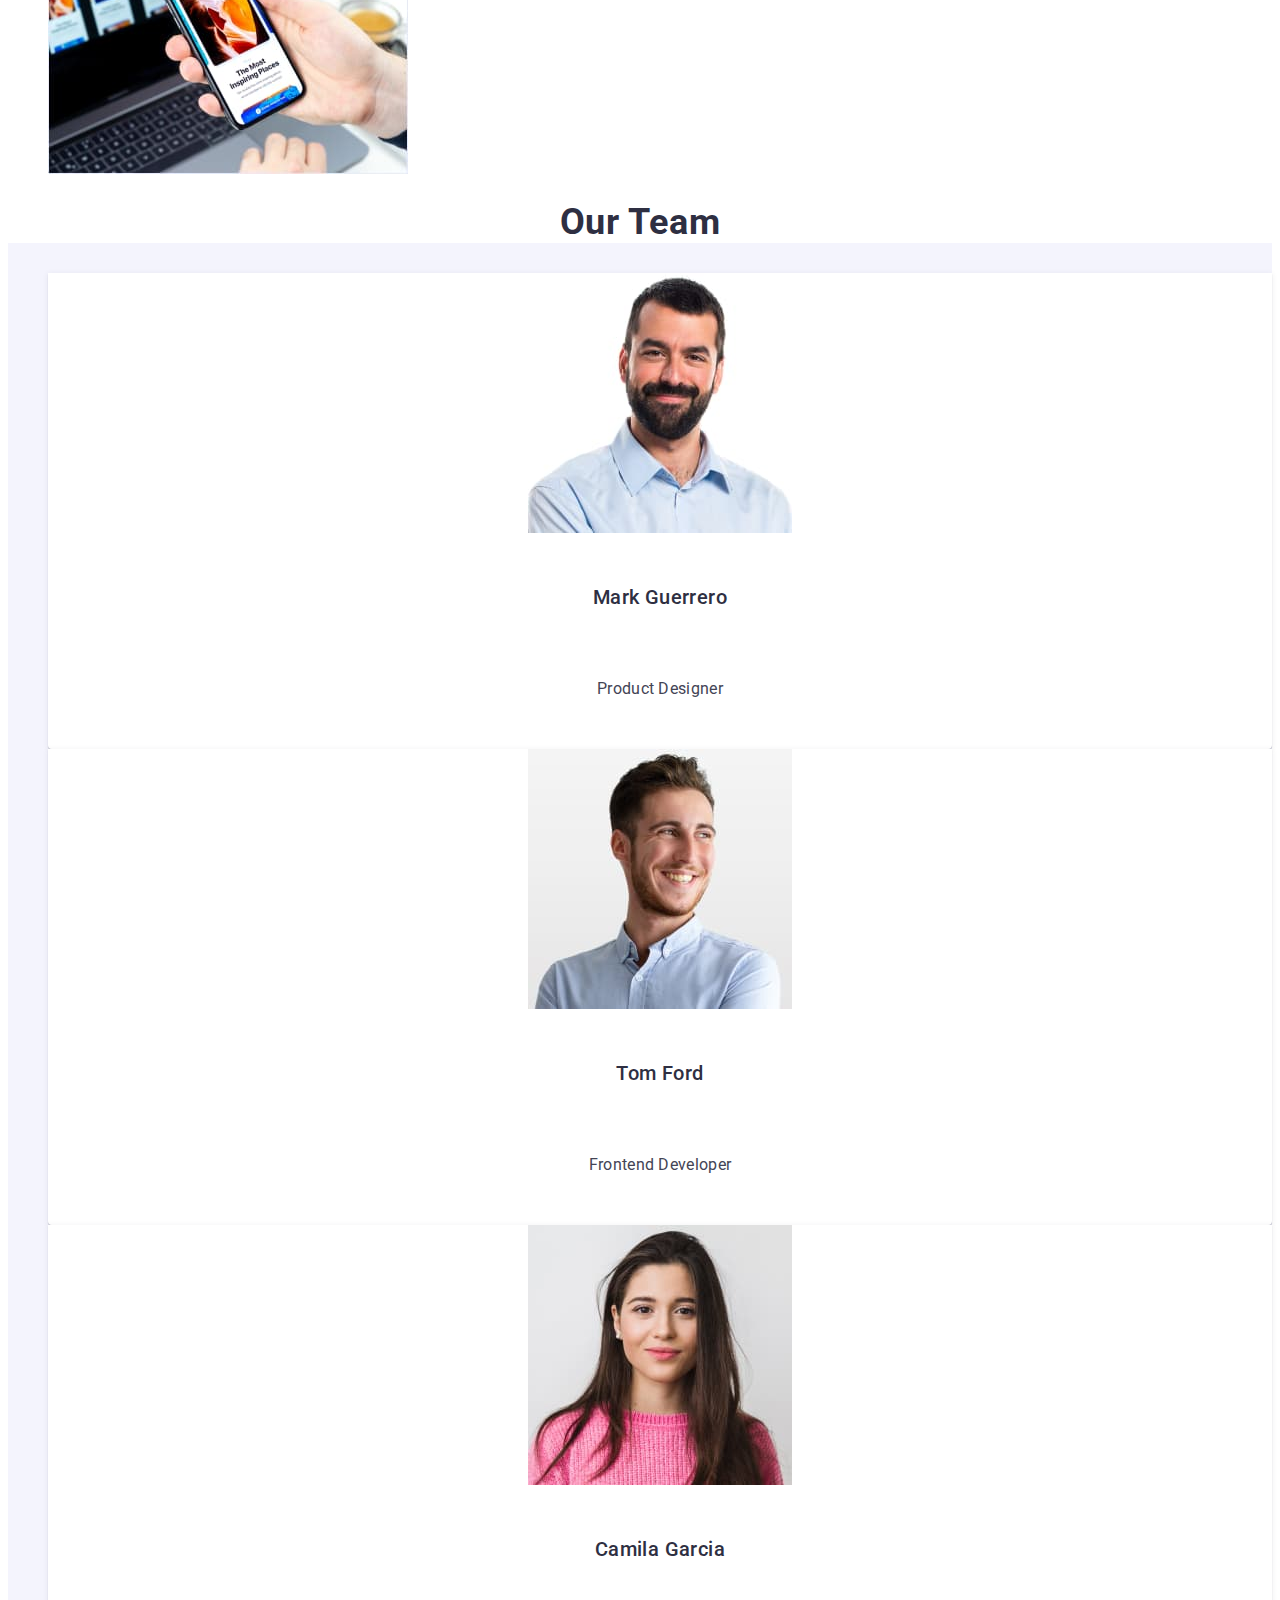
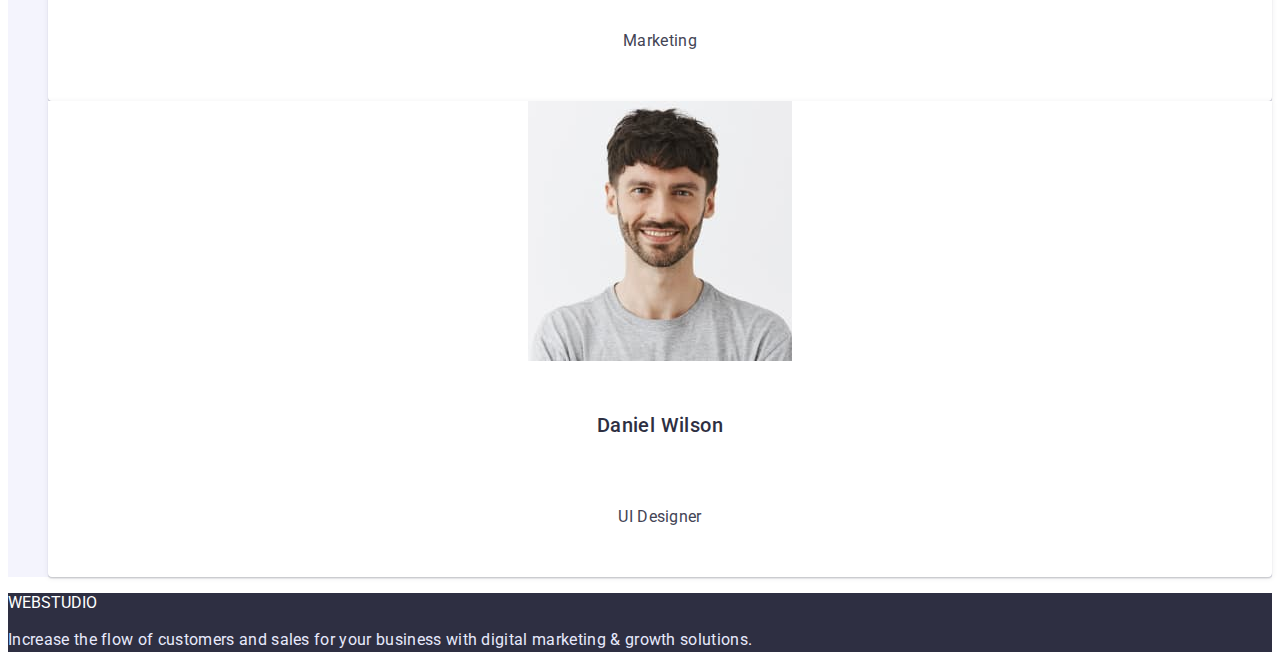
==== commit 2985c02a: "eded styles" ====
--- a/index.html
+++ b/index.html
@@ -15,84 +15,91 @@
   </head>
   <body>
     <!--Навігаційний заголовок-->
-    <header>
-      <nav>
-        <a href="./index.html">WEBSTUDIO</a>
+    <heade class="header">
+      <nav class="navigation">
+        <a class="logo" href="./index.html">WEBSTUDIO</a>
 
         <!--Navigation-->
 
-        <ul>
-          <li>
-            <a class="page navigation" href="./index.html">Studio</a>
+        <ul class="navigation list">
+          <li class="navigation-item">
+            <a class="navigation-link link" href="./index.html">Studio</a>
           </li>
-          <li>
-            <a class="page navigation" href="./portfolio.html">Portfolio</a>
+          <li class="navigation-item">
+            <a class="navigation-link link" href="./portfolio.html"
+              >Portfolio</a
+            >
           </li>
-          <li><a class="page navigation" href="">Contacts</a></li>
+          <li class="navigation-item">
+            <a class="navigation-link link" href="">Contacts</a>
+          </li>
         </ul>
       </nav>
-      <address>
-        <ul>
-          <li>
-            <a class="page navigation" href="mailto:info@devstudio.com"
+      <address class="adress">
+        <ul class="adress list">
+          <li class="adress-item">
+            <a class="adress-link link" href="mailto:info@devstudio.com"
               >info@devstudio.com</a
             >
           </li>
-          <li>
-            <a class="page navigation" href="tel:+110001111111"
+          <li class="adress-item">
+            <a class="adress-link link" href="tel:+110001111111"
               >+110001111111</a
             >
           </li>
         </ul>
       </address>
-    </header>
-    <!--Підзаголовок-->
+    </heade>
+    <!--Hero-->
     <main>
-      <section class="main title">
-        <h1 class="title text">Effective Solutions for Your Business</h1>
+      <section class="hero">
+        <h1 class="hero-title">Effective Solutions for Your Business</h1>
         <button type="button" class="button primary">Order Service</button>
       </section>
 
-      <!--Переваги-->
-      <section>
-        <h2>Privileges</h2>
-        <ul>
-          <li>
-            <h3>Strategy</h3>
-            <p>
+      <!--Privileges-->
+
+      <section class="priveleges">
+        <h2 class="privileges-title">Privileges</h2>
+        <ul class="privileges-list">
+          <li class="privileges-item">
+            <h3 class="privileges-subtitle">Strategy</h3>
+            <p class="privileges-text">
               Our goal is to identify the business problem to walk a perfect and
               creative solution.
             </p>
           </li>
 
-          <li>
-            <h3>Punctuality</h3>
-            <p>
+          <li class="privileges-item">
+            <h3 class="privileges-subtitle">Punctuality</h3>
+            <p class="privileges-text">
               Bring the key message to the brand's audience for the within the
               shortest possible time.
             </p>
           </li>
-          <li>
-            <h3>Diligence</h3>
-            <p>
+          <li class="privileges-item">
+            <h3 class="privileges-subtitle">Diligence</h3>
+            <p class="privileges-text">
               Research and confirm brands that present the strongest growth
               opportunities and minimize risk.
             </p>
           </li>
-          <li>
-            <h3>Technologies</h3>
-            <p>
+          <li class="privileges-item">
+            <h3 class="privileges-subtitle">Technologies</h3>
+            <p class="privileges-text">
               Design practice focused on digital experiences. We bri deep
               passion for problem-solving.
             </p>
           </li>
         </ul>
       </section>
-      <!--Приклади робіт-->
-      <section>
-        <h2>What are we doing</h2>
-        <ul>
-          <li>
+
+      <!--Examples works-->
+
+      <section class="examples">
+        <h2 class="examples-title">What are we doing</h2>
+        <ul class="examles-item">
+          <li class="examples-img">
             <img
               src="./images/monitor.jpg"
               alt="Computer monitor"
@@ -100,7 +107,7 @@
               height="300"
             />
           </li>
-          <li>
+          <li class="examples-img">
             <img
               src="./images/handy-display.jpg"
               alt="mobile fone display"
@@ -108,7 +115,7 @@
               height="300"
             />
           </li>
-          <li>
+          <li class="examples-img">
             <img
               src="./images/handy-hand-laptop.jpg"
               alt="mobile fone in the hand"
@@ -121,56 +128,60 @@
 
       <!--Team consist-->
 
-      <section>
-        <h2>Our Team</h2>
-        <ul>
-          <li>
+      <section class="team">
+        <h2 class="team-title">Our Team</h2>
+        <ul class="team-item">
+          <li class="team-img">
             <img
+              class="img-person"
               src="./images/marc-guererro.jpg"
               alt="face of man"
               width="264"
               height="260"
             />
-            <h3>Mark Guerrero</h3>
-            <p>Product Designer</p>
+            <h3 class="img-title">Mark Guerrero</h3>
+            <p class="img-position">Product Designer</p>
           </li>
-          <li>
+          <li class="team-img">
             <img
+              class="img-person"
               src="./images/tom-ford.jpg"
               alt="man face"
               width="264"
               height="260"
             />
-            <h3>Tom Ford</h3>
-            <p>Frontend Developer</p>
+            <h3 class="img-title">Tom Ford</h3>
+            <p class="img-position">Frontend Developer</p>
           </li>
-          <li>
+          <li class="team-img">
             <img
+              class="img-person"
               src="./images/camila-garsia.jpg"
               alt="woman face"
               width="264"
               height="260"
             />
-            <h3>Camila Garcia</h3>
-            <p>Marketing</p>
+            <h3 class="img-title">Camila Garcia</h3>
+            <p class="img-position">Marketing</p>
           </li>
-          <li>
+          <li class="team-img">
             <img
+              class="img-person"
               src="./images/daniel-wilson.jpg"
               alt="face of man"
               width="264"
               height="260"
             />
-            <h3>Daniel Wilson</h3>
-            <p>UI Designer</p>
+            <h3 class="img-title">Daniel Wilson</h3>
+            <p class="img-position">UI Designer</p>
           </li>
         </ul>
       </section>
     </main>
     <!-- Footer-->
-    <footer>
-      <a href="./index.html">WEBSTUDIO</a>
-      <p>
+    <footer class="footer">
+      <a class="footer-logo" href="./index.html">WEBSTUDIO</a>
+      <p class="logo-text">
         Increase the flow of customers and sales for your business with digital
         marketing & growth solutions.
       </p>
--- a/css/style.css
+++ b/css/style.css
@@ -2,71 +2,245 @@
   --main-text-color: #2e2f42;
   --primiry-white-color: #ffffff;
   --button-color: #4d5ae5;
-  --secondary-text-color: #434455;
 }
 body {
   font-family: 'Raleway', sans-serif;
   font-family: 'Roboto', sans-serif;
-  background-color: #ffffff;
-  color: var(--main-text-color);
-}
-ul {
-  list-style: none;
-}
-a {
+  background-color: var(--primiry-white-color);
+  color: var(--main-text-color);
+}
+.list {
+  list-style: none;
+}
+.link {
   text-decoration: none;
 }
-
 /*Navigation*/
-.page.navigation {
-  color: var(--main-text-color);
-}
-.page.navigation:hover,
-.page.navigation:focus {
+.navigation-link:hover,
+.navigation-link:focus {
   color: #404bbf;
-}
-.page.navigation {
-  font-family: 'Roboto';
-  font-style: normal;
-  font-weight: 500;
-  font-size: 16px;
-}
-/* Main */
-.main.title {
-  background-color: var(--main-text-color);
+  background-color: var(--primiry-white-color);
+}
+.navigation-link {
+  font-family: 'Roboto', sans-serif;
+  font-style: normal;
+  font-weight: 500;
+  font-size: 16px;
+  line-height: 1.5;
+  letter-spacing: 0.02em;
+  color: #2e2f42;
+}
+.adress-link {
+  font-family: 'Roboto', sans-serif;
+  font-style: normal;
+  font-weight: 400;
+  font-size: 16px;
+  line-height: 1.5;
+  letter-spacing: 0.02em;
+  color: #434455;
+}
+.adress-link:hover,
+.adress-link:focus {
+  color: #404bbf;
+  background-color: var(--primiry-white-color);
+}
+/*Button*/
+
+.button.secondary {
+  background-color: #f4f4fd;
+  color: var(--button-color);
+  cursor: pointer;
+}
+.buttons {
+  list-style: none;
+}
+
+/* Hero */
+.hero {
+  background: #2e2f42;
+}
+.hero-title {
   color: var(--primiry-white-color);
-}
-.title.text {
-  font-family: 'Roboto';
+  font-family: 'Roboto', sans-serif;
   font-style: normal;
   font-weight: 700;
   font-size: 56px;
-  line: 107%;
-  text-align: center;
-}
-/*Button*/
-
-.button {
-  color: var(--main-text-color);
-  background-color: var(--primiry-white-color);
+  line-height: 1.07;
+  text-align: center;
+  letter-spacing: 0.02em;
+  text-shadow: 0px 4px 4px rgba(0, 0, 0, 0.25);
 }
 .button.primary {
   background-color: var(--button-color);
   color: var(--primiry-white-color);
-}
-.button.secondary {
-  background-color: #f4f4fd;
-  color: var(--button-color);
+  cursor: pointer;
+  font-family: 'Roboto', sans-serif;
+  font-style: normal;
+  font-weight: 500;
+  font-size: 16px;
+  line-height: 1.5;
+  display: flex;
+  align-items: center;
+  letter-spacing: 0.04em;
+  display: flex;
+  flex-direction: row;
+  align-items: flex-start;
+  padding: 16px 32px;
+  gap: 10px;
+  background: #4d5ae5;
+  box-shadow: 0px 4px 4px rgba(0, 0, 0, 0.15);
+  border-radius: 4px;
+  list-style: none;
 }
 .button.primary:hover,
 .button.primary:focus {
   background-color: #404bbf;
 }
-
-/* Section */
-.sec.privileges {
-  width: 1128px;
-  height: 104px;
-  left: 156px;
-  top: 792px;
-}
+/* Section Privileges*/
+.privileges-subtitle {
+  font-family: 'Roboto', sans-serif;
+  font-style: normal;
+  font-weight: 500;
+  font-size: 20px;
+  line-height: 1.2;
+  letter-spacing: 0.02em;
+  color: var(--main-text-color);
+}
+.privileges-text {
+  font-family: 'Roboto', sans-serif;
+  font-style: normal;
+  font-weight: 400;
+  font-size: 16px;
+  line-height: 1.5;
+  letter-spacing: 0.02em;
+  color: #434455;
+}
+.privileges-item {
+  list-style: none;
+}
+
+/* Section Examples works */
+
+.examples-img {
+  list-style: none;
+  display: flex;
+  flex-direction: column;
+  align-items: flex-start;
+  padding: 0px;
+}
+.examples-title {
+  font-family: 'Roboto', sans-serif;
+  font-style: normal;
+  font-weight: 700;
+  font-size: 36px;
+  line-height: 1.11;
+  text-align: center;
+  letter-spacing: 0.02em;
+  text-transform: capitalize;
+  color: var(--main-text-color);
+}
+/* Team consist */
+.team,
+.team-item,
+.team-img {
+  background-color: #f4f4fd;
+  list-style: none;
+}
+.team-title {
+  font-family: 'Roboto', sans-serif;
+  font-style: normal;
+  font-weight: 700;
+  font-size: 36px;
+  line-height: 1.11;
+  text-align: center;
+  letter-spacing: 0.02em;
+  text-transform: capitalize;
+  color: var(--main-text-color);
+  background-color: var(--primiry-white-color);
+}
+
+.team-img {
+  list-style: none;
+  display: flex;
+  flex-direction: column;
+  justify-content: center;
+  align-items: center;
+  padding: 0px 0px 32px;
+  gap: 32px;
+  background-color: var(--primiry-white-color);
+  box-shadow: 0px 1px 6px rgba(46, 47, 66, 0.08),
+    0px 1px 1px rgba(46, 47, 66, 0.16), 0px 2px 1px rgba(46, 47, 66, 0.08);
+  border-radius: 0px 0px 4px 4px;
+}
+.img-title {
+  font-family: 'Roboto', sans-serif;
+  font-style: normal;
+  font-weight: 500;
+  font-size: 20px;
+  line-height: 1.2;
+  text-align: center;
+  letter-spacing: 0.02em;
+  color: #2e2f42;
+  list-style: none;
+  background-color: var(--primiry-white-color);
+}
+.img-position {
+  font-family: 'Roboto', sans-serif;
+  font-style: normal;
+  font-weight: 400;
+  font-size: 16px;
+  line-height: 1.5;
+  text-align: center;
+  letter-spacing: 0.02em;
+  color: #434455;
+  flex: none;
+  order: 1;
+  flex-grow: 0;
+  background-color: var(--primiry-white-color);
+}
+
+/* Footer */
+.footer {
+  background-color: var(--main-text-color);
+}
+
+.footer-logo {
+  display: flex;
+  flex-direction: row;
+  align-items: flex-start;
+  padding: 0px;
+  color: var(--primiry-white-color);
+  text-decoration: none;
+}
+.logo-text {
+  font-family: 'Roboto', sans-serif;
+  font-style: normal;
+  font-weight: 400;
+  font-size: 16px;
+  line-height: 1.5;
+  letter-spacing: 0.02em;
+  color: #e7e9fc;
+}
+
+/* 
+
+font-family: 'Roboto';
+font-style: normal;
+font-weight: 500;
+font-size: 20px;
+line-height: 24px;
+/* identical to box height, or 120% */
+
+text-align: center;
+letter-spacing: 0.02em;
+
+/* NAVY BLUE */
+
+color: #2E2F42;
+
+
+/* Inside auto layout */
+
+flex: none;
+order: 0;
+flex-grow: 0; */
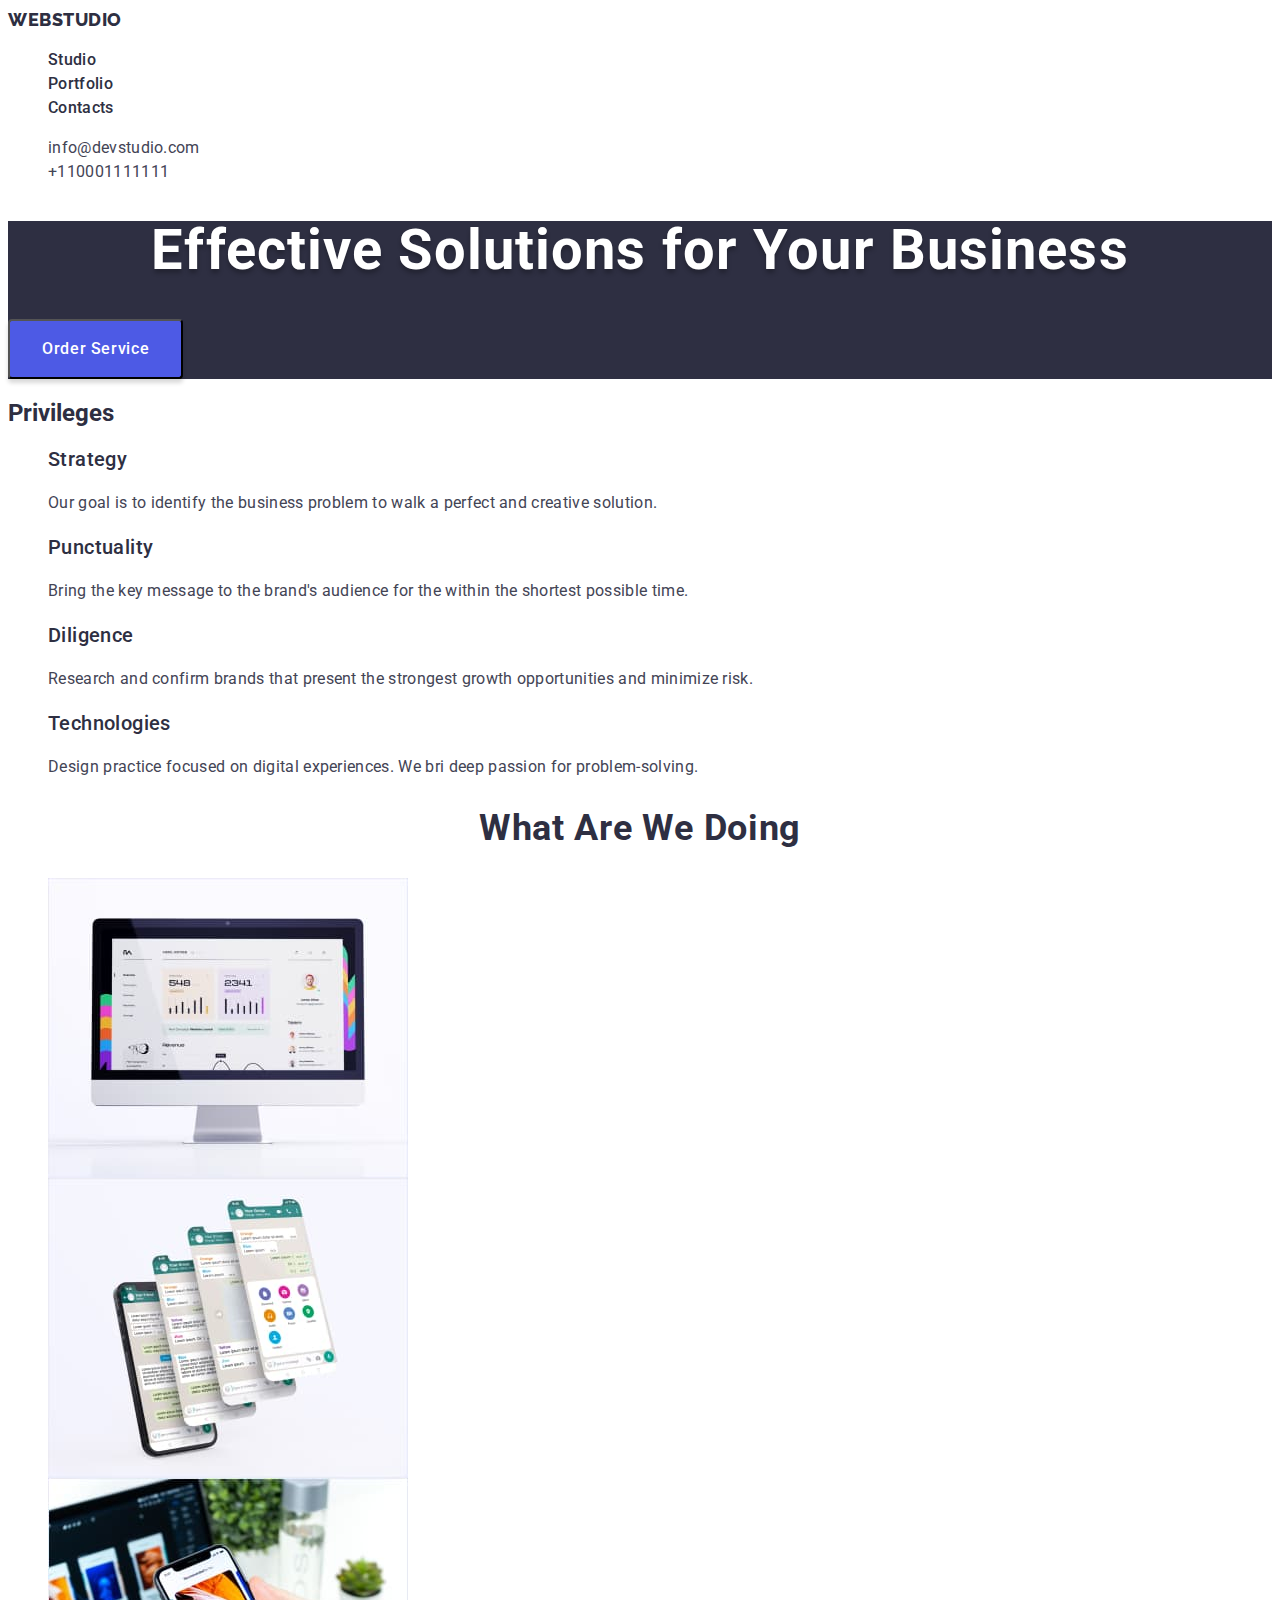
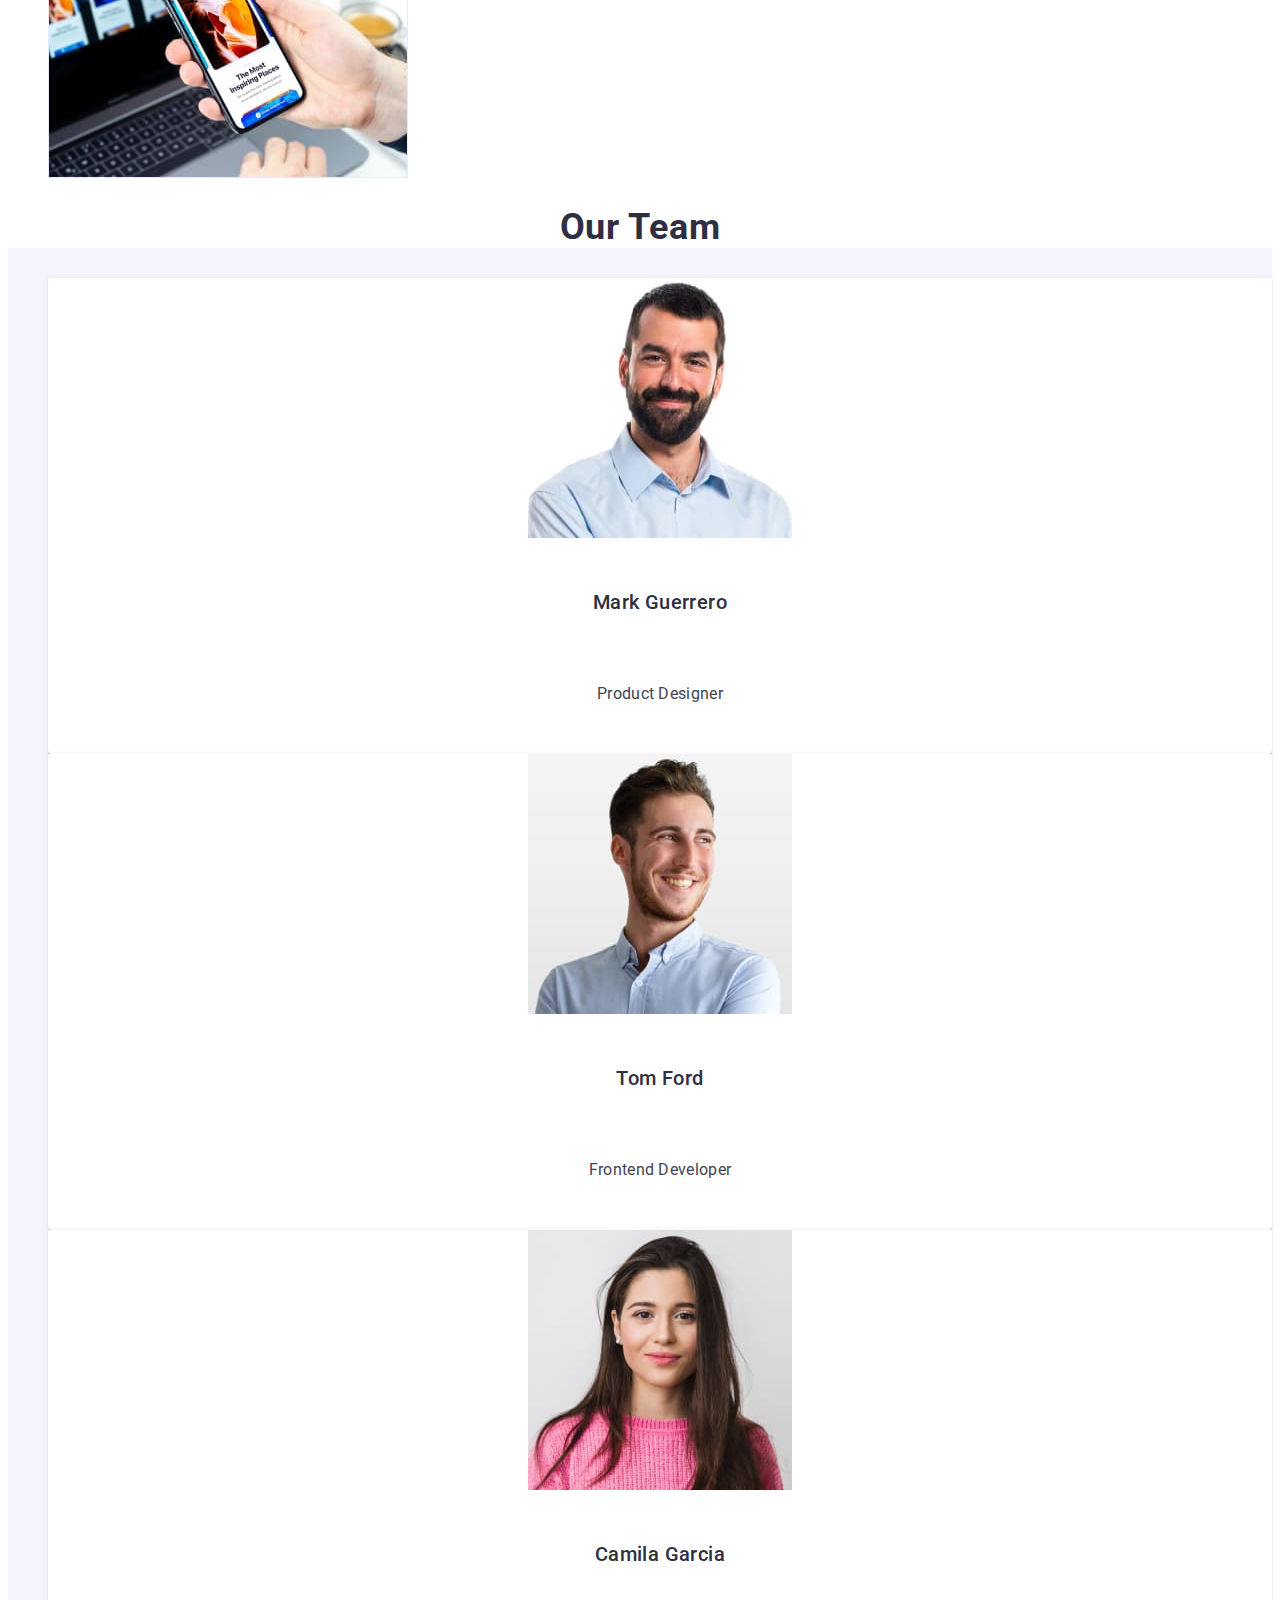
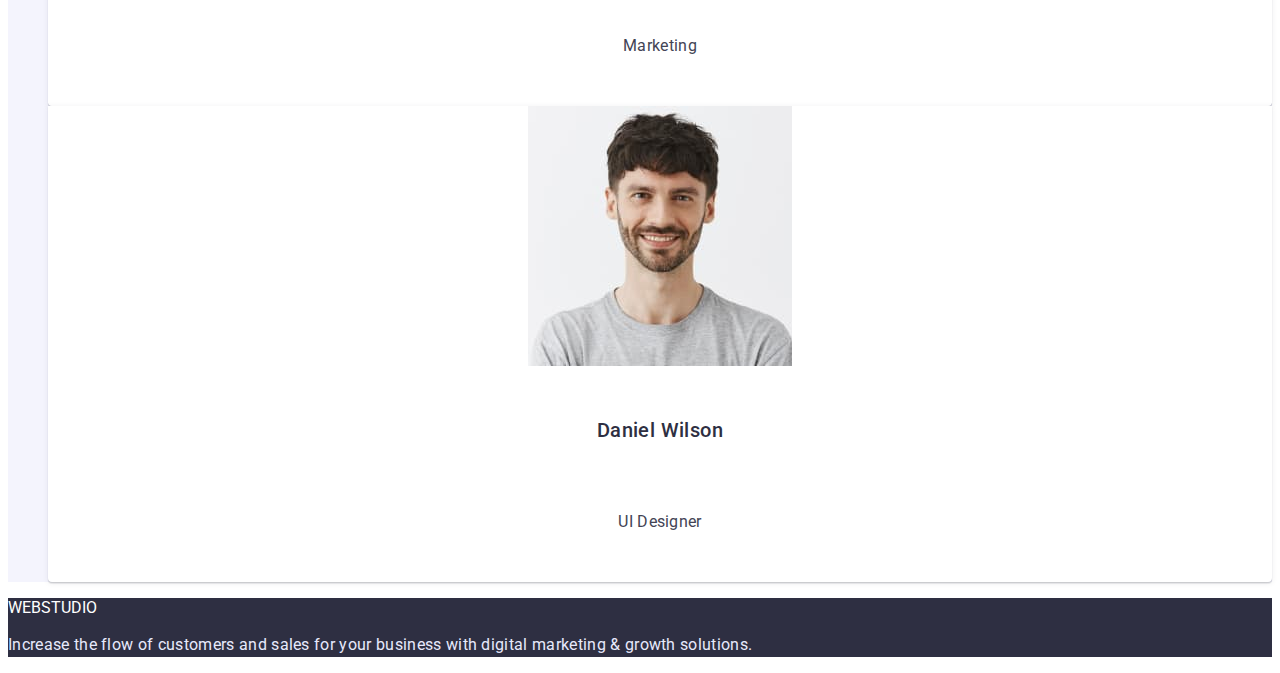
==== commit 6b3b03eb: "added logo changes" ====
--- a/index.html
+++ b/index.html
@@ -17,7 +17,9 @@
     <!--Навігаційний заголовок-->
     <heade class="header">
       <nav class="navigation">
-        <a class="logo" href="./index.html">WEBSTUDIO</a>
+        <a class="logo" href="./index.html"
+          ><span class="accent">WEB</span>STUDIO</a
+        >
 
         <!--Navigation-->
 
--- a/css/style.css
+++ b/css/style.css
@@ -1,13 +1,14 @@
 :root {
   --main-text-color: #2e2f42;
+  --second-text-color: #434455;
   --primiry-white-color: #ffffff;
   --button-color: #4d5ae5;
 }
 body {
-  font-family: 'Raleway', sans-serif;
-  font-family: 'Roboto', sans-serif;
-  background-color: var(--primiry-white-color);
-  color: var(--main-text-color);
+  font-family: 'Roboto', sans-serif;
+  background-color: var(--primiry-white-color);
+  color: var(--main-text-color);
+  font-size: 16px;
 }
 .list {
   list-style: none;
@@ -16,6 +17,18 @@
   text-decoration: none;
 }
 /*Navigation*/
+.logo {
+  font-family: 'Raleway';
+  font-weight: 800;
+  font-size: 18px;
+  line-height: 1.33;
+  letter-spacing: 0.03em;
+  text-transform: uppercase;
+  color: var(--main-text-color);
+  text-decoration: none;
+}
+.accent {
+}
 .navigation-link:hover,
 .navigation-link:focus {
   color: #404bbf;
@@ -221,26 +234,3 @@
   letter-spacing: 0.02em;
   color: #e7e9fc;
 }
-
-/* 
-
-font-family: 'Roboto';
-font-style: normal;
-font-weight: 500;
-font-size: 20px;
-line-height: 24px;
-/* identical to box height, or 120% */
-
-text-align: center;
-letter-spacing: 0.02em;
-
-/* NAVY BLUE */
-
-color: #2E2F42;
-
-
-/* Inside auto layout */
-
-flex: none;
-order: 0;
-flex-grow: 0; */
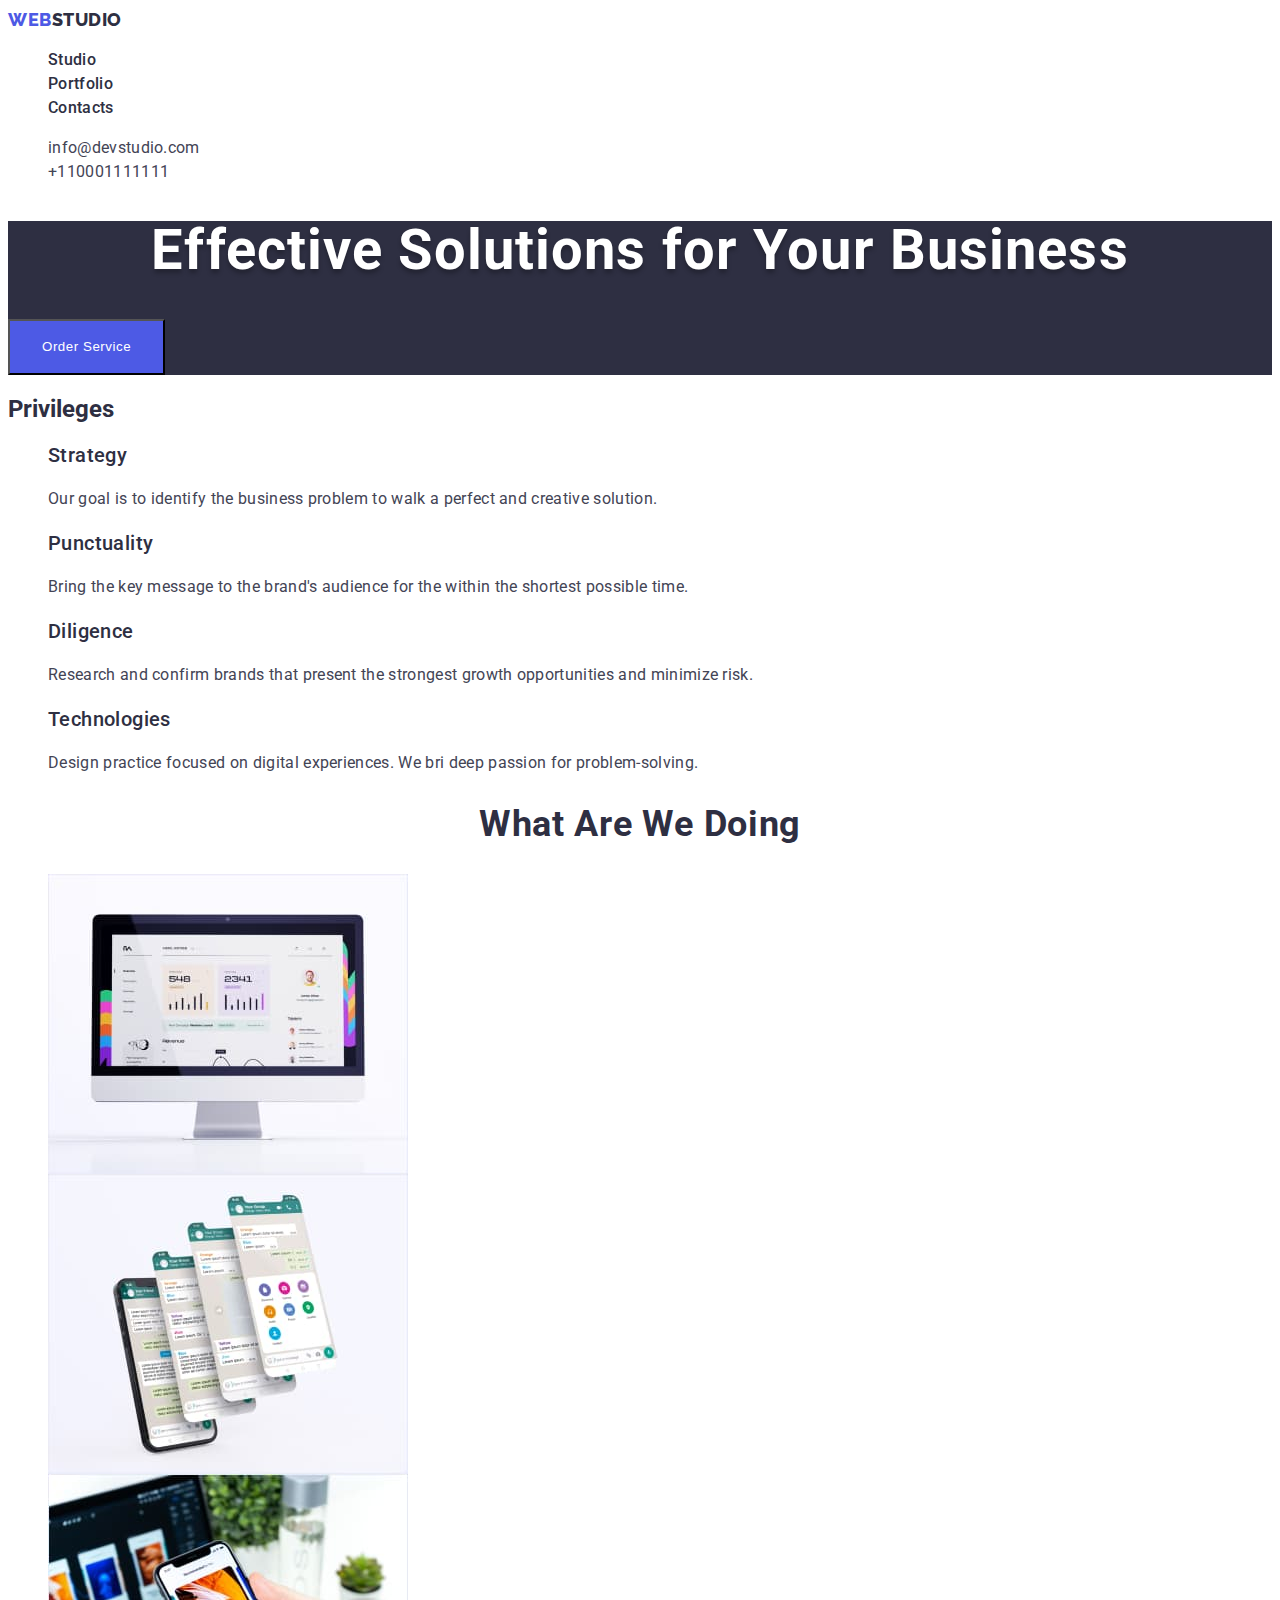
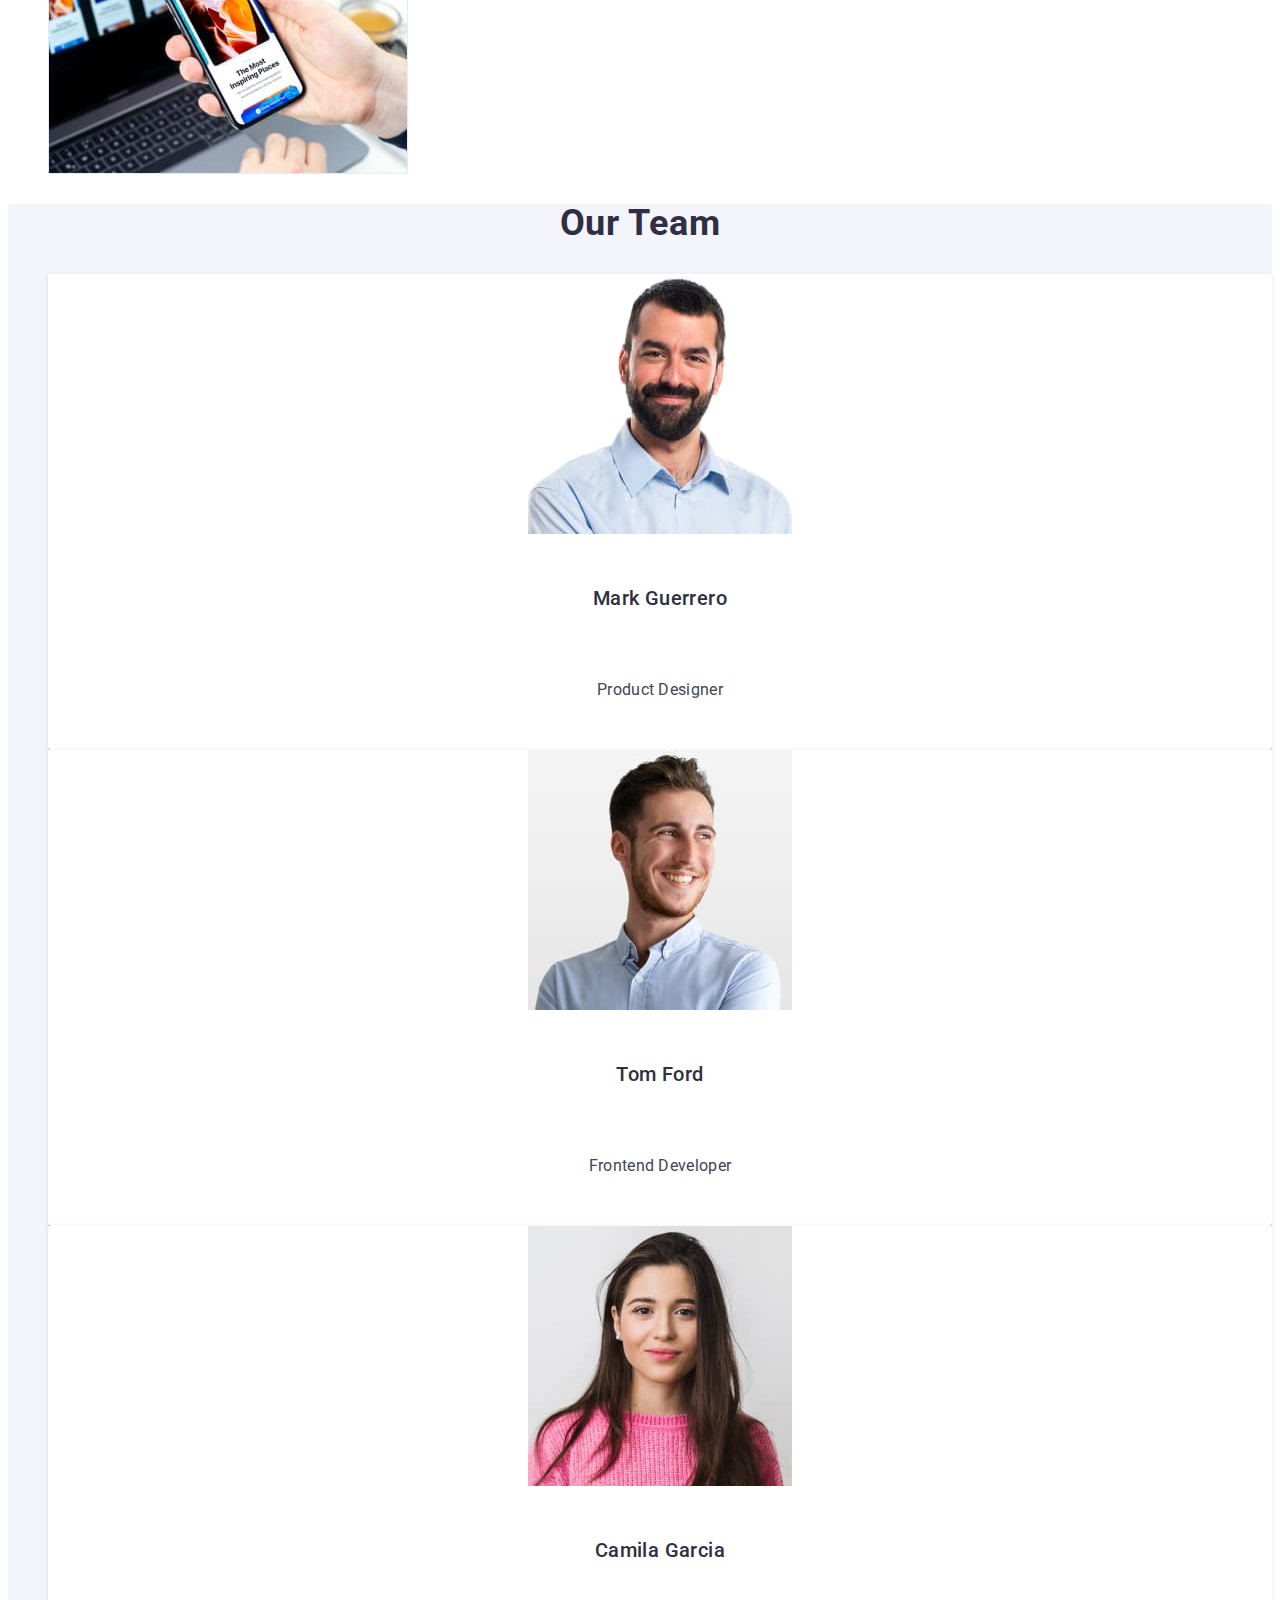
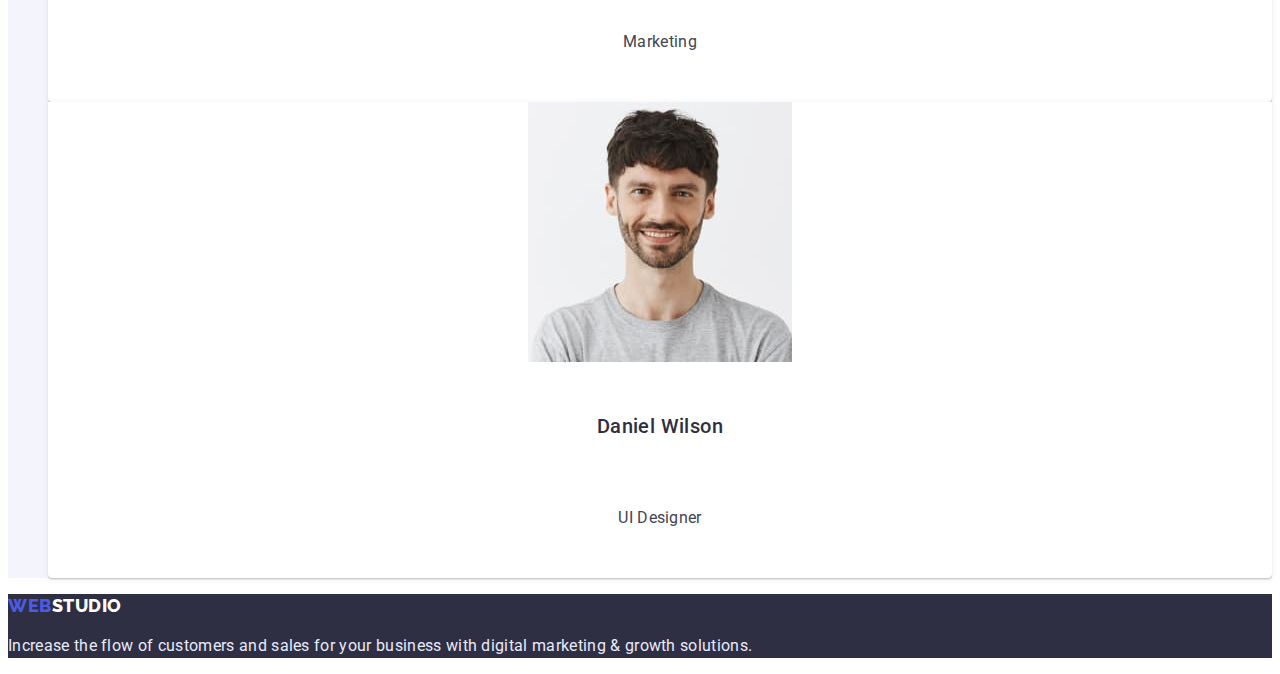
==== commit 166d8004: "corrections" ====
--- a/index.html
+++ b/index.html
@@ -99,7 +99,7 @@
       <!--Examples works-->
 
       <section class="examples">
-        <h2 class="examples-title">What are we doing</h2>
+        <h2 class="section-title">What are we doing</h2>
         <ul class="examles-item">
           <li class="examples-img">
             <img
@@ -131,7 +131,7 @@
       <!--Team consist-->
 
       <section class="team">
-        <h2 class="team-title">Our Team</h2>
+        <h2 class="section-title">Our Team</h2>
         <ul class="team-item">
           <li class="team-img">
             <img
@@ -141,8 +141,8 @@
               width="264"
               height="260"
             />
-            <h3 class="img-title">Mark Guerrero</h3>
-            <p class="img-position">Product Designer</p>
+            <h3 class="team-title">Mark Guerrero</h3>
+            <p class="team-position">Product Designer</p>
           </li>
           <li class="team-img">
             <img
@@ -152,8 +152,8 @@
               width="264"
               height="260"
             />
-            <h3 class="img-title">Tom Ford</h3>
-            <p class="img-position">Frontend Developer</p>
+            <h3 class="team-title">Tom Ford</h3>
+            <p class="team-position">Frontend Developer</p>
           </li>
           <li class="team-img">
             <img
@@ -163,8 +163,8 @@
               width="264"
               height="260"
             />
-            <h3 class="img-title">Camila Garcia</h3>
-            <p class="img-position">Marketing</p>
+            <h3 class="team-title">Camila Garcia</h3>
+            <p class="team-position">Marketing</p>
           </li>
           <li class="team-img">
             <img
@@ -174,15 +174,17 @@
               width="264"
               height="260"
             />
-            <h3 class="img-title">Daniel Wilson</h3>
-            <p class="img-position">UI Designer</p>
+            <h3 class="team-title">Daniel Wilson</h3>
+            <p class="team-position">UI Designer</p>
           </li>
         </ul>
       </section>
     </main>
     <!-- Footer-->
     <footer class="footer">
-      <a class="footer-logo" href="./index.html">WEBSTUDIO</a>
+      <a class="footer-logo" href="./index.html"
+        ><span class="accent">WEB</span>STUDIO</a
+      >
       <p class="logo-text">
         Increase the flow of customers and sales for your business with digital
         marketing & growth solutions.
--- a/css/style.css
+++ b/css/style.css
@@ -17,7 +17,8 @@
   text-decoration: none;
 }
 /*Navigation*/
-.logo {
+.logo,
+.footer-logo {
   font-family: 'Raleway';
   font-weight: 800;
   font-size: 18px;
@@ -28,6 +29,7 @@
   text-decoration: none;
 }
 .accent {
+  color: var(--button-color);
 }
 .navigation-link:hover,
 .navigation-link:focus {
@@ -35,22 +37,16 @@
   background-color: var(--primiry-white-color);
 }
 .navigation-link {
-  font-family: 'Roboto', sans-serif;
-  font-style: normal;
   font-weight: 500;
-  font-size: 16px;
   line-height: 1.5;
   letter-spacing: 0.02em;
-  color: #2e2f42;
+  color: var(--main-text-color);
 }
 .adress-link {
-  font-family: 'Roboto', sans-serif;
   font-style: normal;
-  font-weight: 400;
-  font-size: 16px;
   line-height: 1.5;
   letter-spacing: 0.02em;
-  color: #434455;
+  color: var(--second-text-color);
 }
 .adress-link:hover,
 .adress-link:focus {
@@ -70,40 +66,34 @@
 
 /* Hero */
 .hero {
-  background: #2e2f42;
+  background-color: var(--main-text-color);
 }
 .hero-title {
   color: var(--primiry-white-color);
-  font-family: 'Roboto', sans-serif;
-  font-style: normal;
-  font-weight: 700;
   font-size: 56px;
   line-height: 1.07;
   text-align: center;
   letter-spacing: 0.02em;
   text-shadow: 0px 4px 4px rgba(0, 0, 0, 0.25);
 }
+/* 
+.privileges-title {
+  ,??????????
+  не зрозуміла як приховати текст?
+}  */
 .button.primary {
   background-color: var(--button-color);
   color: var(--primiry-white-color);
   cursor: pointer;
-  font-family: 'Roboto', sans-serif;
   font-style: normal;
   font-weight: 500;
-  font-size: 16px;
   line-height: 1.5;
-  display: flex;
   align-items: center;
   letter-spacing: 0.04em;
-  display: flex;
   flex-direction: row;
   align-items: flex-start;
   padding: 16px 32px;
   gap: 10px;
-  background: #4d5ae5;
-  box-shadow: 0px 4px 4px rgba(0, 0, 0, 0.15);
-  border-radius: 4px;
-  list-style: none;
 }
 .button.primary:hover,
 .button.primary:focus {
@@ -111,8 +101,6 @@
 }
 /* Section Privileges*/
 .privileges-subtitle {
-  font-family: 'Roboto', sans-serif;
-  font-style: normal;
   font-weight: 500;
   font-size: 20px;
   line-height: 1.2;
@@ -120,13 +108,9 @@
   color: var(--main-text-color);
 }
 .privileges-text {
-  font-family: 'Roboto', sans-serif;
-  font-style: normal;
-  font-weight: 400;
-  font-size: 16px;
   line-height: 1.5;
   letter-spacing: 0.02em;
-  color: #434455;
+  color: var(--second-text-color);
 }
 .privileges-item {
   list-style: none;
@@ -141,9 +125,7 @@
   align-items: flex-start;
   padding: 0px;
 }
-.examples-title {
-  font-family: 'Roboto', sans-serif;
-  font-style: normal;
+.section-title {
   font-weight: 700;
   font-size: 36px;
   line-height: 1.11;
@@ -153,23 +135,12 @@
   color: var(--main-text-color);
 }
 /* Team consist */
+
 .team,
 .team-item,
 .team-img {
   background-color: #f4f4fd;
   list-style: none;
-}
-.team-title {
-  font-family: 'Roboto', sans-serif;
-  font-style: normal;
-  font-weight: 700;
-  font-size: 36px;
-  line-height: 1.11;
-  text-align: center;
-  letter-spacing: 0.02em;
-  text-transform: capitalize;
-  color: var(--main-text-color);
-  background-color: var(--primiry-white-color);
 }
 
 .team-img {
@@ -185,31 +156,20 @@
     0px 1px 1px rgba(46, 47, 66, 0.16), 0px 2px 1px rgba(46, 47, 66, 0.08);
   border-radius: 0px 0px 4px 4px;
 }
-.img-title {
-  font-family: 'Roboto', sans-serif;
-  font-style: normal;
+.team-title {
   font-weight: 500;
   font-size: 20px;
   line-height: 1.2;
   text-align: center;
   letter-spacing: 0.02em;
-  color: #2e2f42;
-  list-style: none;
-  background-color: var(--primiry-white-color);
+  color: var(--main-text-color);
 }
-.img-position {
-  font-family: 'Roboto', sans-serif;
-  font-style: normal;
+.team-position {
   font-weight: 400;
-  font-size: 16px;
   line-height: 1.5;
   text-align: center;
   letter-spacing: 0.02em;
-  color: #434455;
-  flex: none;
-  order: 1;
-  flex-grow: 0;
-  background-color: var(--primiry-white-color);
+  color: var(--second-text-color);
 }
 
 /* Footer */
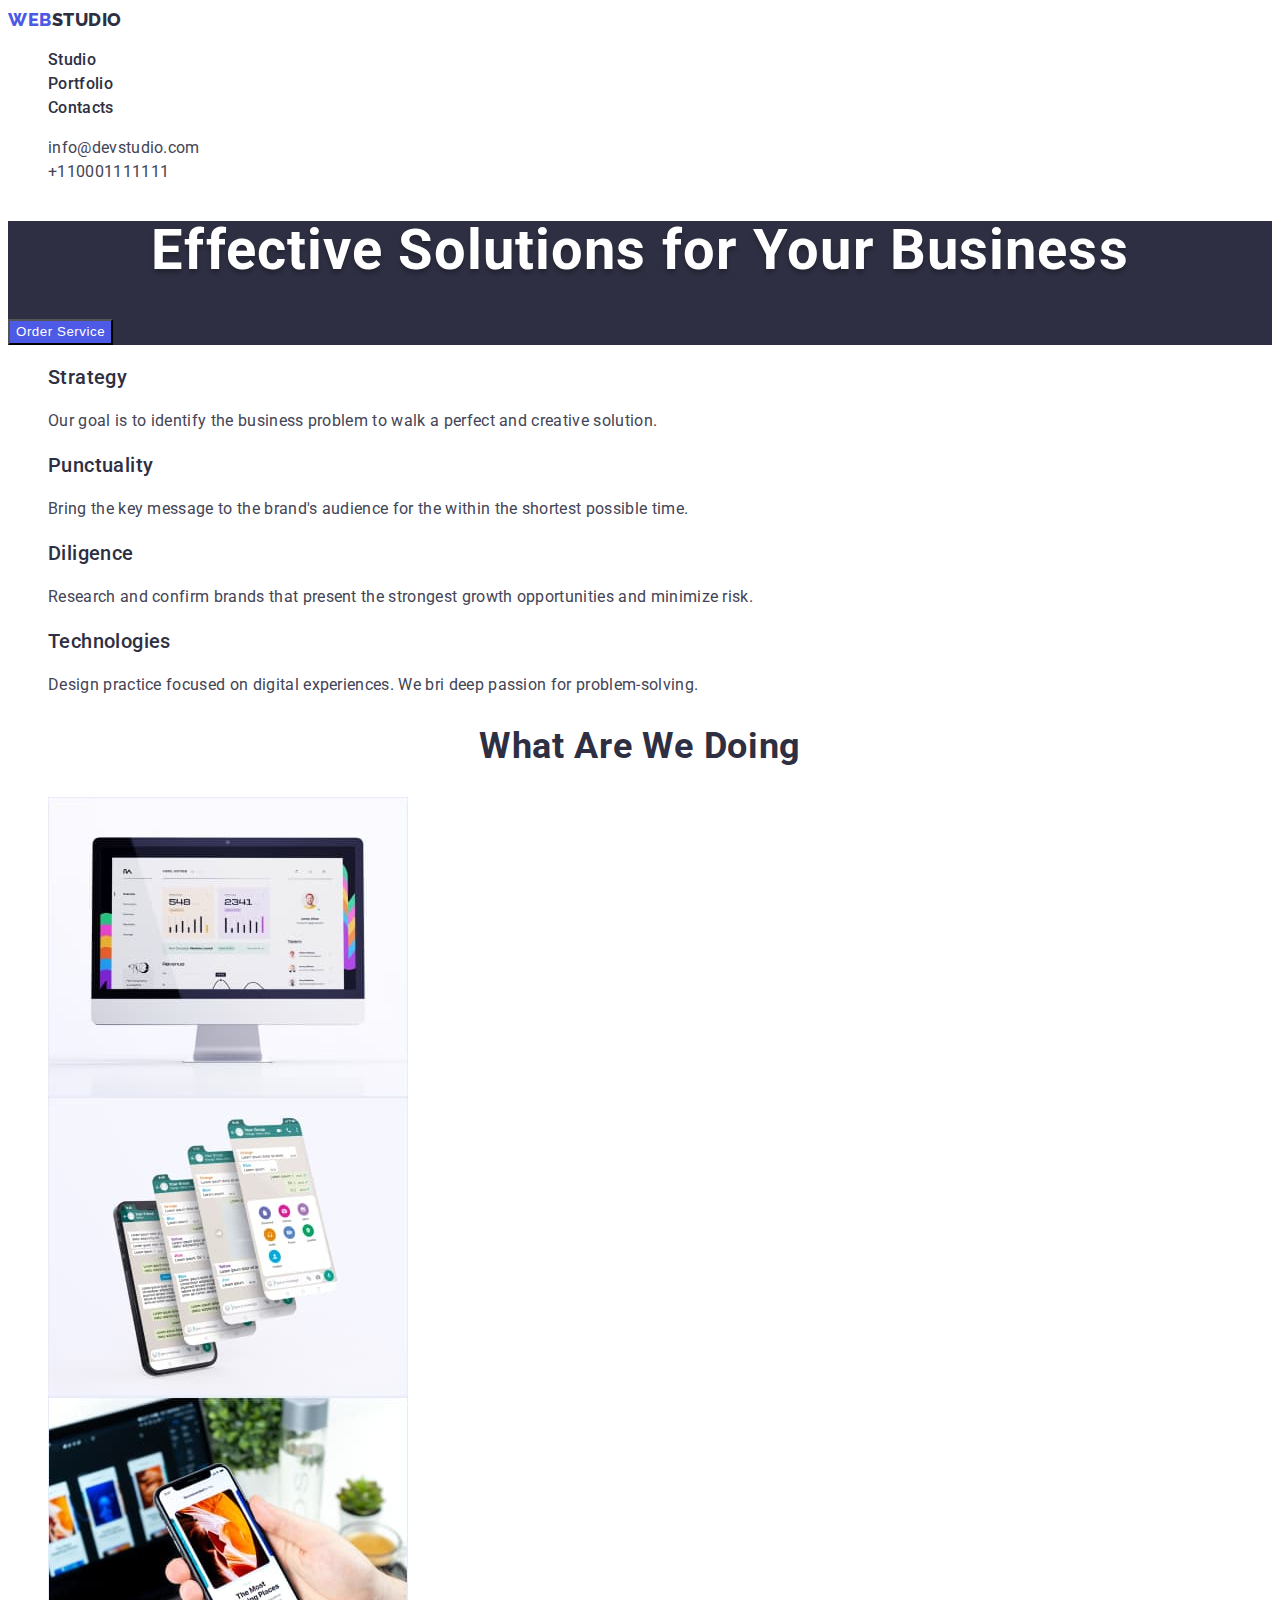
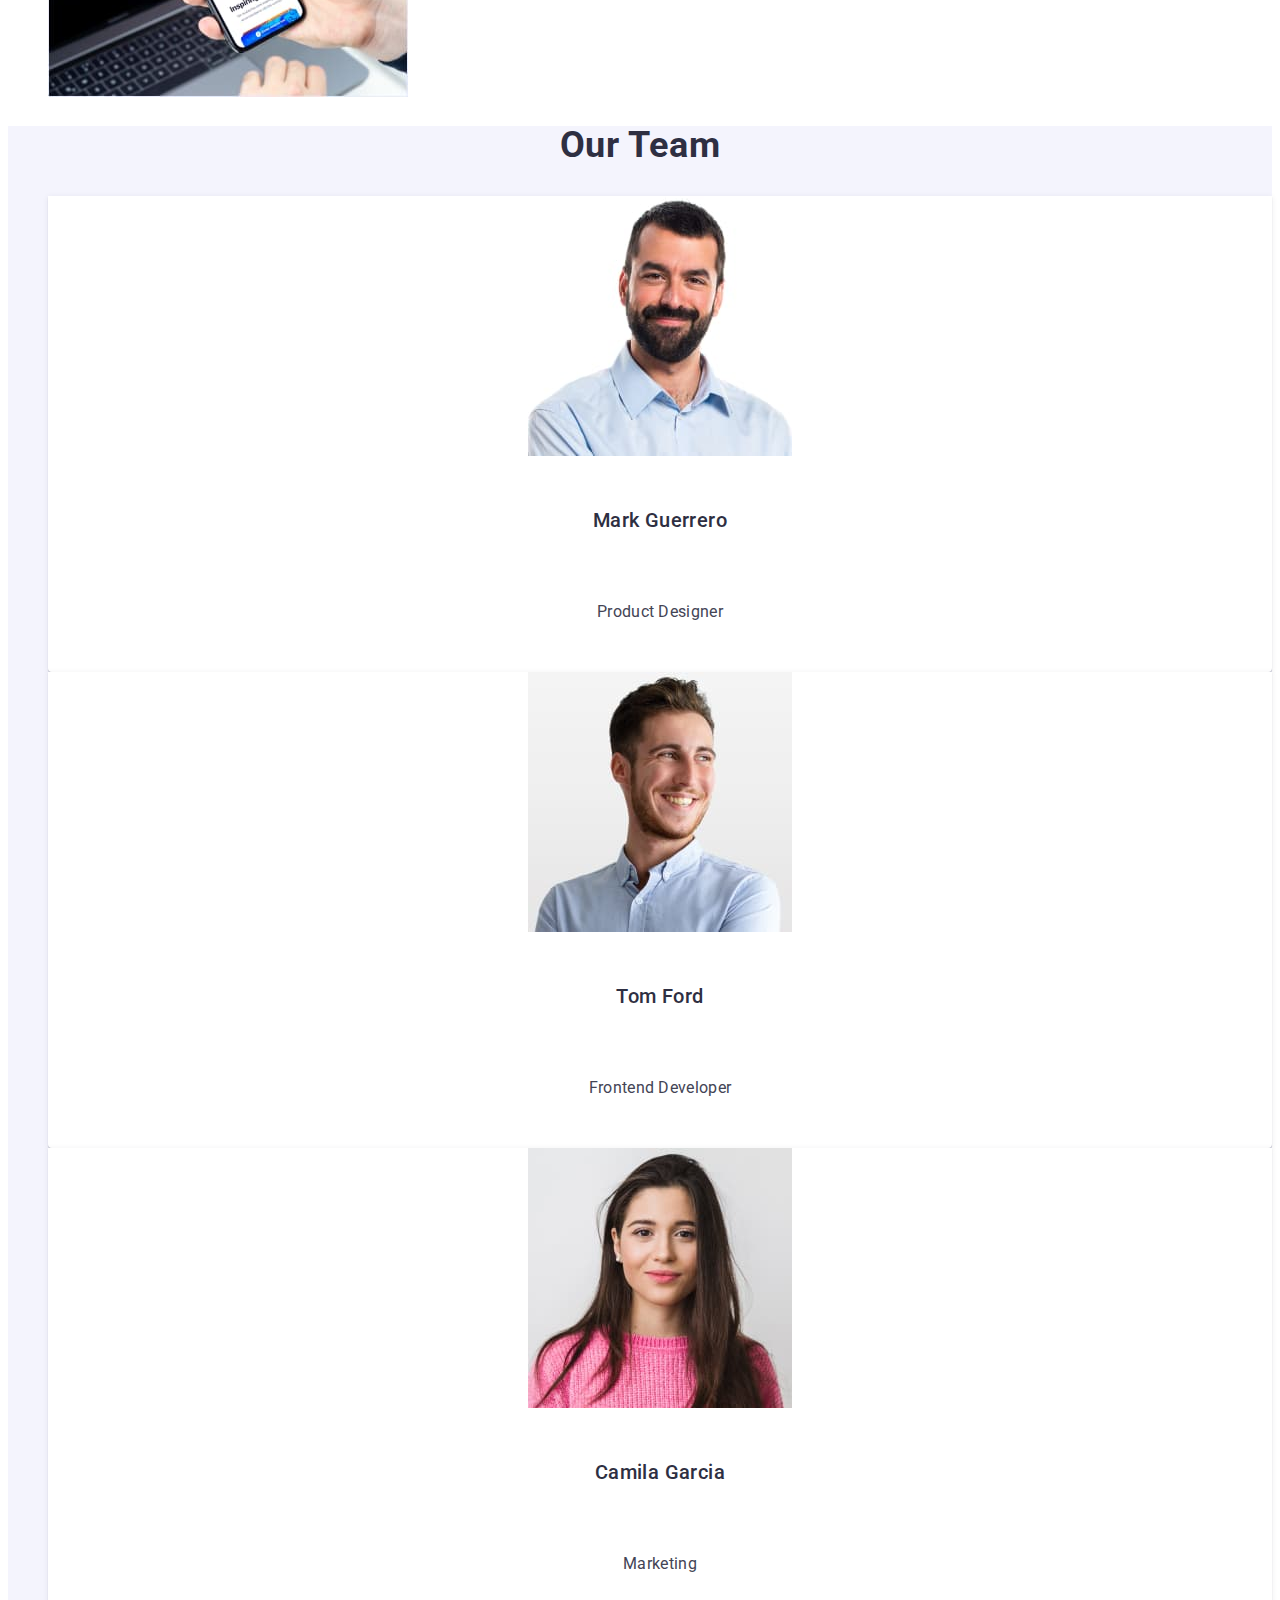
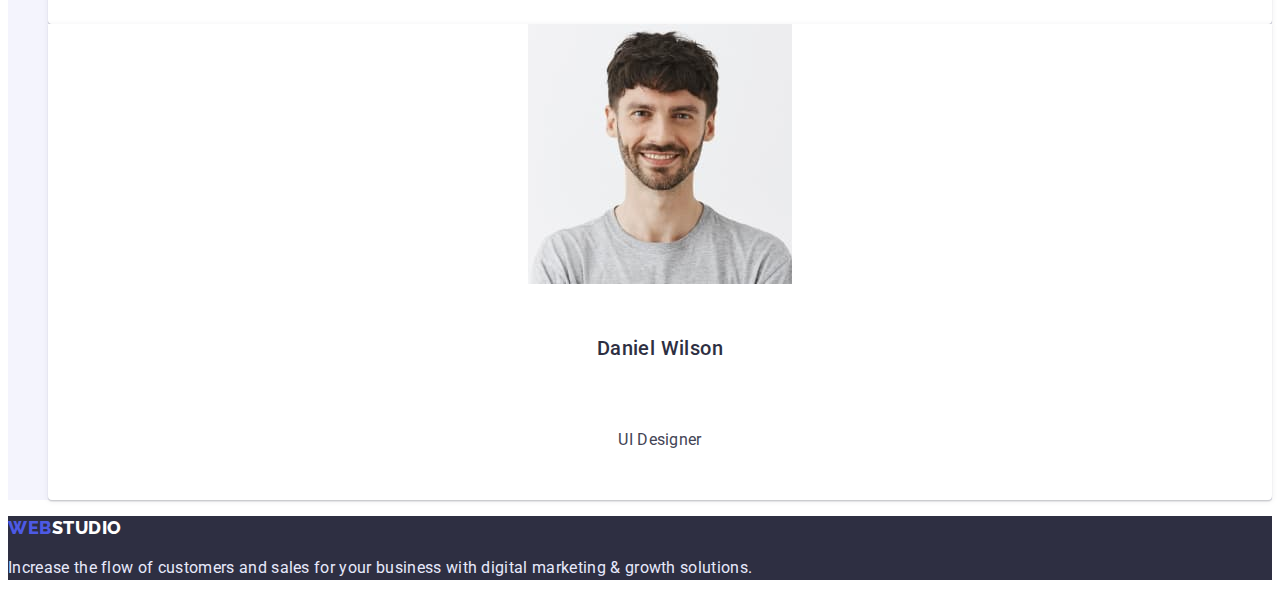
==== commit 58e9baff: "Correctins 2" ====
--- a/index.html
+++ b/index.html
@@ -62,7 +62,7 @@
       <!--Privileges-->
 
       <section class="priveleges">
-        <h2 class="privileges-title">Privileges</h2>
+        <h2 class="visually-hidden">Privileges</h2>
         <ul class="privileges-list">
           <li class="privileges-item">
             <h3 class="privileges-subtitle">Strategy</h3>
--- a/css/style.css
+++ b/css/style.css
@@ -76,28 +76,38 @@
   letter-spacing: 0.02em;
   text-shadow: 0px 4px 4px rgba(0, 0, 0, 0.25);
 }
-/* 
-.privileges-title {
-  ,??????????
-  не зрозуміла як приховати текст?
-}  */
+
+.visually-hidden {
+  position: absolute;
+  width: 1px;
+  height: 1px;
+  margin: -1px;
+  border: 0;
+  padding: 0;
+
+  white-space: nowrap;
+  clip-path: inset(100%);
+  clip: rect(0 0 0 0);
+  overflow: hidden;
+}
 .button.primary {
   background-color: var(--button-color);
   color: var(--primiry-white-color);
   cursor: pointer;
-  font-style: normal;
   font-weight: 500;
   line-height: 1.5;
   align-items: center;
   letter-spacing: 0.04em;
-  flex-direction: row;
-  align-items: flex-start;
-  padding: 16px 32px;
-  gap: 10px;
+}
+.button.secondary:hover,
+.button.secondary:focus {
+  background-color: #404bbf;
+  color: var(--primiry-white-color);
 }
 .button.primary:hover,
 .button.primary:focus {
   background-color: #404bbf;
+  color: var(--primiry-white-color);
 }
 /* Section Privileges*/
 .privileges-subtitle {
@@ -126,7 +136,6 @@
   padding: 0px;
 }
 .section-title {
-  font-weight: 700;
   font-size: 36px;
   line-height: 1.11;
   text-align: center;
@@ -165,7 +174,6 @@
   color: var(--main-text-color);
 }
 .team-position {
-  font-weight: 400;
   line-height: 1.5;
   text-align: center;
   letter-spacing: 0.02em;
@@ -186,10 +194,6 @@
   text-decoration: none;
 }
 .logo-text {
-  font-family: 'Roboto', sans-serif;
-  font-style: normal;
-  font-weight: 400;
-  font-size: 16px;
   line-height: 1.5;
   letter-spacing: 0.02em;
   color: #e7e9fc;
